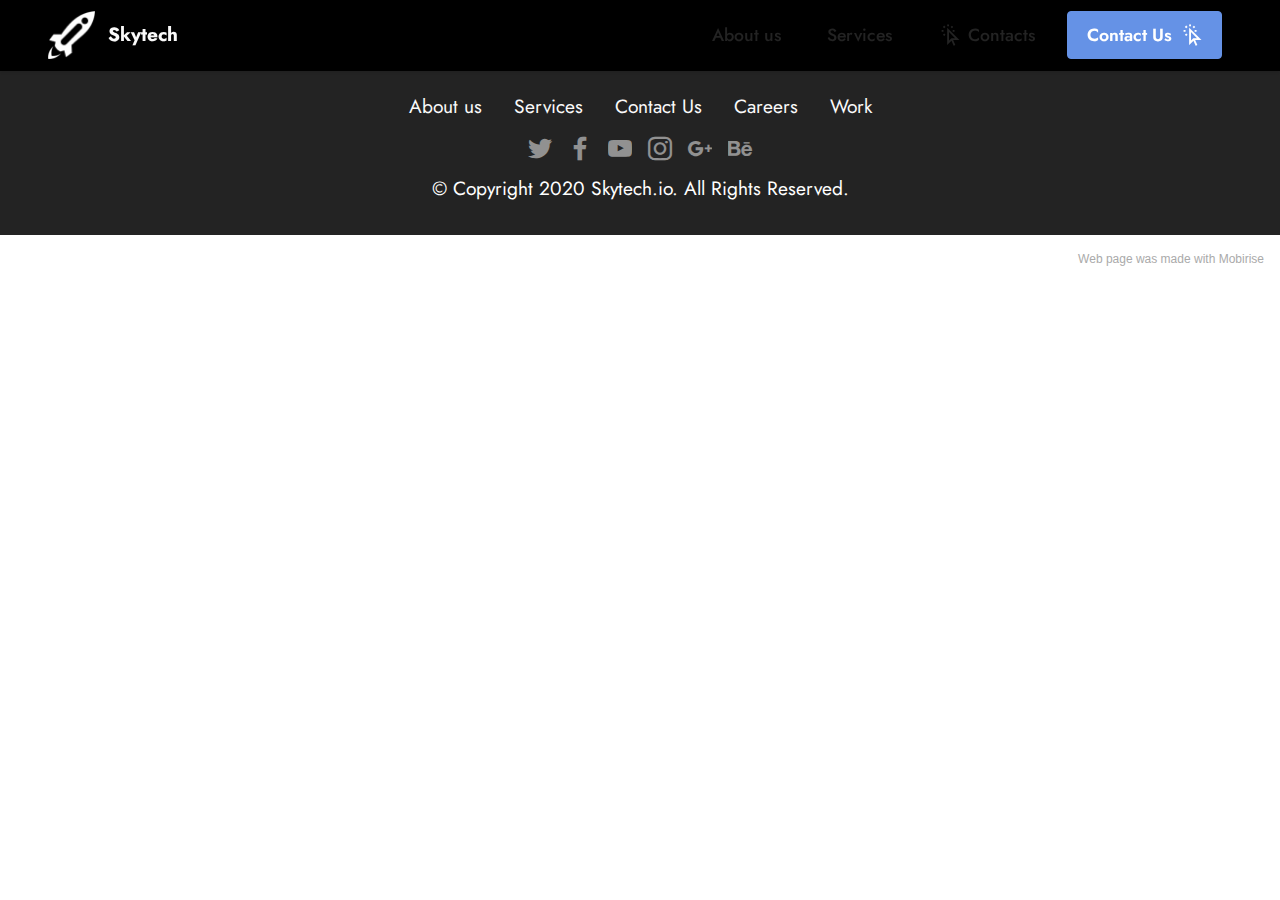
==== page1.html @ f27e1afa "Covid" ====
<!DOCTYPE html>
<html  >
<head>
  <!-- Site made with Mobirise Website Builder v5.2.0, https://mobirise.com -->
  <meta charset="UTF-8">
  <meta http-equiv="X-UA-Compatible" content="IE=edge">
  <meta name="generator" content="Mobirise v5.2.0, mobirise.com">
  <meta name="viewport" content="width=device-width, initial-scale=1, minimum-scale=1">
  <link rel="shortcut icon" href="assets/images/skytechrocket-96x98.png" type="image/x-icon">
  <meta name="description" content="">
  
  
  <title>Page 1</title>
  <link rel="stylesheet" href="assets/web/assets/mobirise-icons2/mobirise2.css">
  <link rel="stylesheet" href="assets/tether/tether.min.css">
  <link rel="stylesheet" href="assets/bootstrap/css/bootstrap.min.css">
  <link rel="stylesheet" href="assets/bootstrap/css/bootstrap-grid.min.css">
  <link rel="stylesheet" href="assets/bootstrap/css/bootstrap-reboot.min.css">
  <link rel="stylesheet" href="assets/dropdown/css/style.css">
  <link rel="stylesheet" href="assets/socicon/css/styles.css">
  <link rel="stylesheet" href="assets/theme/css/style.css">
  <link rel="preload" as="style" href="assets/mobirise/css/mbr-additional.css"><link rel="stylesheet" href="assets/mobirise/css/mbr-additional.css" type="text/css">
  
  
  
  
</head>
<body>
  
  <section class="menu menu1 cid-shnrSALp0P" once="menu" id="menu1-4">
    

    <nav class="navbar navbar-dropdown navbar-fixed-top navbar-expand-lg">
        <div class="container-fluid">
            <div class="navbar-brand">
                <span class="navbar-logo">
                    <a href="http://skytech.io">
                        <img src="assets/images/skytechrocket-96x98.png" alt="Skytech" style="height: 3rem;">
                    </a>
                </span>
                <span class="navbar-caption-wrap"><a class="navbar-caption text-white text-primary display-7" href="http://skytech.io">Skytech</a></span>
            </div>
            <button class="navbar-toggler" type="button" data-toggle="collapse" data-target="#navbarSupportedContent" aria-controls="navbarNavAltMarkup" aria-expanded="false" aria-label="Toggle navigation">
                <div class="hamburger">
                    <span></span>
                    <span></span>
                    <span></span>
                    <span></span>
                </div>
            </button>
            <div class="collapse navbar-collapse" id="navbarSupportedContent">
                <ul class="navbar-nav nav-dropdown" data-app-modern-menu="true"><li class="nav-item"><a class="nav-link link text-black display-4" href="https://mobiri.se">
                            About us</a></li>
                    <li class="nav-item"><a class="nav-link link text-black display-4" href="https://mobiri.se">
                            Services</a></li>
                    <li class="nav-item"><a class="nav-link link text-black display-4" href="https://mobiri.se"><span class="mobi-mbri mobi-mbri-cursor-click mbr-iconfont mbr-iconfont-btn"></span>Contacts</a>
                    </li></ul>
                
                <div class="navbar-buttons mbr-section-btn"><a class="btn btn-primary display-4" href="http://skytech.io"><span class="mobi-mbri mobi-mbri-cursor-click mbr-iconfont mbr-iconfont-btn"></span>
                        Contact Us</a></div>
            </div>
        </div>
    </nav>
</section>

<section class="footer3 cid-shns2hWuZI" once="footers" id="footer3-5">

    

    

    <div class="container">
        <div class="media-container-row align-center mbr-white">
            <div class="row row-links">
                <ul class="foot-menu">
                    
                    
                    
                    
                    
                <li class="foot-menu-item mbr-fonts-style display-7">
                        <a class="text-white" href="#" target="_blank">About us</a>
                    </li><li class="foot-menu-item mbr-fonts-style display-7">
                        <a class="text-white" href="#" target="_blank">Services</a>
                    </li><li class="foot-menu-item mbr-fonts-style display-7">
                        <a class="text-white" href="#" target="_blank">Contact Us</a>
                    </li><li class="foot-menu-item mbr-fonts-style display-7">
                        <a class="text-white" href="#" target="_blank">Careers</a>
                    </li><li class="foot-menu-item mbr-fonts-style display-7">
                        <a class="text-white text-primary" href="http://skytech.io" target="_blank">Work</a>
                    </li></ul>
            </div>
            <div class="row social-row">
                <div class="social-list align-right pb-2">
                    
                    
                    
                    
                    
                    
                <div class="soc-item">
                        <a href="https://twitter.com/mobirise" target="_blank">
                            <span class="socicon-twitter socicon mbr-iconfont mbr-iconfont-social"></span>
                        </a>
                    </div><div class="soc-item">
                        <a href="https://www.facebook.com/pages/Mobirise/1616226671953247" target="_blank">
                            <span class="socicon-facebook socicon mbr-iconfont mbr-iconfont-social"></span>
                        </a>
                    </div><div class="soc-item">
                        <a href="https://www.youtube.com/c/mobirise" target="_blank">
                            <span class="socicon-youtube socicon mbr-iconfont mbr-iconfont-social"></span>
                        </a>
                    </div><div class="soc-item">
                        <a href="https://instagram.com/mobirise" target="_blank">
                            <span class="socicon-instagram socicon mbr-iconfont mbr-iconfont-social"></span>
                        </a>
                    </div><div class="soc-item">
                        <a href="https://plus.google.com/u/0/+Mobirise" target="_blank">
                            <span class="socicon-googleplus socicon mbr-iconfont mbr-iconfont-social"></span>
                        </a>
                    </div><div class="soc-item">
                        <a href="https://www.behance.net/Mobirise" target="_blank">
                            <span class="socicon-behance socicon mbr-iconfont mbr-iconfont-social"></span>
                        </a>
                    </div></div>
            </div>
            <div class="row row-copirayt">
                <p class="mbr-text mb-0 mbr-fonts-style mbr-white align-center display-7">
                    © Copyright 2020 Skytech.io. All Rights Reserved.
                </p>
            </div>
        </div>
    </div>
</section><section style="background-color: #fff; font-family: -apple-system, BlinkMacSystemFont, 'Segoe UI', 'Roboto', 'Helvetica Neue', Arial, sans-serif; color:#aaa; font-size:12px; padding: 0; align-items: center; display: flex;"><a href="https://mobirise.site/u" style="flex: 1 1; height: 3rem; padding-left: 1rem;"></a><p style="flex: 0 0 auto; margin:0; padding-right:1rem;">Web page <a href="https://mobirise.site/f" style="color:#aaa;">was made</a> with Mobirise</p></section><script src="assets/web/assets/jquery/jquery.min.js"></script>  <script src="assets/popper/popper.min.js"></script>  <script src="assets/tether/tether.min.js"></script>  <script src="assets/bootstrap/js/bootstrap.min.js"></script>  <script src="assets/smoothscroll/smooth-scroll.js"></script>  <script src="assets/dropdown/js/nav-dropdown.js"></script>  <script src="assets/dropdown/js/navbar-dropdown.js"></script>  <script src="assets/touchswipe/jquery.touch-swipe.min.js"></script>  <script src="assets/theme/js/script.js"></script>  
  
  
</body>
</html>
---- assets/web/assets/mobirise-icons2/mobirise2.css ----
@font-face {
  font-family: 'Moririse2';
  font-display: swap;
  src:  url('mobirise2.eot?f2bix4');
  src:  url('mobirise2.eot?f2bix4#iefix') format('embedded-opentype'),
    url('mobirise2.ttf?f2bix4') format('truetype'),
    url('mobirise2.woff?f2bix4') format('woff'),
    url('mobirise2.svg?f2bix4#mobirise2') format('svg');
  font-weight: normal;
  font-style: normal;
}

[class^="mobi-"], [class*=" mobi-"] {
  /* use !important to prevent issues with browser extensions that change fonts */
  font-family: 'Moririse2' !important;
  speak: none;
  font-style: normal;
  font-weight: normal;
  font-variant: normal;
  text-transform: none;
  line-height: 1;

  /* Better Font Rendering =========== */
  -webkit-font-smoothing: antialiased;
  -moz-osx-font-smoothing: grayscale;
}

.mobi-mbri-add-submenu:before {
  content: "\e900";
}
.mobi-mbri-alert:before {
  content: "\e901";
}
.mobi-mbri-align-center:before {
  content: "\e902";
}
.mobi-mbri-align-justify:before {
  content: "\e903";
}
.mobi-mbri-align-left:before {
  content: "\e904";
}
.mobi-mbri-align-right:before {
  content: "\e905";
}
.mobi-mbri-android:before {
  content: "\e906";
}
.mobi-mbri-apple:before {
  content: "\e907";
}
.mobi-mbri-arrow-down:before {
  content: "\e908";
}
.mobi-mbri-arrow-next:before {
  content: "\e909";
}
.mobi-mbri-arrow-prev:before {
  content: "\e90a";
}
.mobi-mbri-arrow-up:before {
  content: "\e90b";
}
.mobi-mbri-bold:before {
  content: "\e90c";
}
.mobi-mbri-bookmark:before {
  content: "\e90d";
}
.mobi-mbri-bootstrap:before {
  content: "\e90e";
}
.mobi-mbri-briefcase:before {
  content: "\e90f";
}
.mobi-mbri-browse:before {
  content: "\e910";
}
.mobi-mbri-bulleted-list:before {
  content: "\e911";
}
.mobi-mbri-calendar:before {
  content: "\e912";
}
.mobi-mbri-camera:before {
  content: "\e913";
}
.mobi-mbri-cart-add:before {
  content: "\e914";
}
.mobi-mbri-cart-full:before {
  content: "\e915";
}
.mobi-mbri-cash:before {
  content: "\e916";
}
.mobi-mbri-change-style:before {
  content: "\e917";
}
.mobi-mbri-chat:before {
  content: "\e918";
}
.mobi-mbri-clock:before {
  content: "\e919";
}
.mobi-mbri-close:before {
  content: "\e91a";
}
.mobi-mbri-cloud:before {
  content: "\e91b";
}
.mobi-mbri-code:before {
  content: "\e91c";
}
.mobi-mbri-contact-form:before {
  content: "\e91d";
}
.mobi-mbri-credit-card:before {
  content: "\e91e";
}
.mobi-mbri-cursor-click:before {
  content: "\e91f";
}
.mobi-mbri-cust-feedback:before {
  content: "\e920";
}
.mobi-mbri-database:before {
  content: "\e921";
}
.mobi-mbri-delivery:before {
  content: "\e922";
}
.mobi-mbri-desktop:before {
  content: "\e923";
}
.mobi-mbri-devices:before {
  content: "\e924";
}
.mobi-mbri-down:before {
  content: "\e925";
}
.mobi-mbri-download-2:before {
  content: "\e926";
}
.mobi-mbri-download:before {
  content: "\e927";
}
.mobi-mbri-drag-n-drop-2:before {
  content: "\e928";
}
.mobi-mbri-drag-n-drop:before {
  content: "\e929";
}
.mobi-mbri-edit-2:before {
  content: "\e92a";
}
.mobi-mbri-edit:before {
  content: "\e92b";
}
.mobi-mbri-error:before {
  content: "\e92c";
}
.mobi-mbri-extension:before {
  content: "\e92d";
}
.mobi-mbri-features:before {
  content: "\e92e";
}
.mobi-mbri-file:before {
  content: "\e92f";
}
.mobi-mbri-flag:before {
  content: "\e930";
}
.mobi-mbri-folder:before {
  content: "\e931";
}
.mobi-mbri-gift:before {
  content: "\e932";
}
.mobi-mbri-github:before {
  content: "\e933";
}
.mobi-mbri-globe-2:before {
  content: "\e934";
}
.mobi-mbri-globe:before {
  content: "\e935";
}
.mobi-mbri-growing-chart:before {
  content: "\e936";
}
.mobi-mbri-hearth:before {
  content: "\e937";
}
.mobi-mbri-help:before {
  content: "\e938";
}
.mobi-mbri-home:before {
  content: "\e939";
}
.mobi-mbri-hot-cup:before {
  content: "\e93a";
}
.mobi-mbri-idea:before {
  content: "\e93b";
}
.mobi-mbri-image-gallery:before {
  content: "\e93c";
}
.mobi-mbri-image-slider:before {
  content: "\e93d";
}
.mobi-mbri-info:before {
  content: "\e93e";
}
.mobi-mbri-italic:before {
  content: "\e93f";
}
.mobi-mbri-key:before {
  content: "\e940";
}
.mobi-mbri-laptop:before {
  content: "\e941";
}
.mobi-mbri-layers:before {
  content: "\e942";
}
.mobi-mbri-left-right:before {
  content: "\e943";
}
.mobi-mbri-left:before {
  content: "\e944";
}
.mobi-mbri-letter:before {
  content: "\e945";
}
.mobi-mbri-like:before {
  content: "\e946";
}
.mobi-mbri-link:before {
  content: "\e947";
}
.mobi-mbri-lock:before {
  content: "\e948";
}
.mobi-mbri-login:before {
  content: "\e949";
}
.mobi-mbri-logout:before {
  content: "\e94a";
}
.mobi-mbri-magic-stick:before {
  content: "\e94b";
}
.mobi-mbri-map-pin:before {
  content: "\e94c";
}
.mobi-mbri-menu:before {
  content: "\e94d";
}
.mobi-mbri-mobile-2:before {
  content: "\e94e";
}
.mobi-mbri-mobile-horizontal:before {
  content: "\e94f";
}
.mobi-mbri-mobile:before {
  content: "\e950";
}
.mobi-mbri-mobirise:before {
  content: "\e951";
}
.mobi-mbri-more-horizontal:before {
  content: "\e952";
}
.mobi-mbri-more-vertical:before {
  content: "\e953";
}
.mobi-mbri-music:before {
  content: "\e954";
}
.mobi-mbri-new-file:before {
  content: "\e955";
}
.mobi-mbri-numbered-list:before {
  content: "\e956";
}
.mobi-mbri-opened-folder:before {
  content: "\e957";
}
.mobi-mbri-pages:before {
  content: "\e958";
}
.mobi-mbri-paper-plane:before {
  content: "\e959";
}
.mobi-mbri-paperclip:before {
  content: "\e95a";
}
.mobi-mbri-phone:before {
  content: "\e95b";
}
.mobi-mbri-photo:before {
  content: "\e95c";
}
.mobi-mbri-photos:before {
  content: "\e95d";
}
.mobi-mbri-pin:before {
  content: "\e95e";
}
.mobi-mbri-play:before {
  content: "\e95f";
}
.mobi-mbri-plus:before {
  content: "\e960";
}
.mobi-mbri-preview:before {
  content: "\e961";
}
.mobi-mbri-print:before {
  content: "\e962";
}
.mobi-mbri-protect:before {
  content: "\e963";
}
.mobi-mbri-question:before {
  content: "\e964";
}
.mobi-mbri-quote-left:before {
  content: "\e965";
}
.mobi-mbri-quote-right:before {
  content: "\e966";
}
.mobi-mbri-redo:before {
  content: "\e967";
}
.mobi-mbri-refresh:before {
  content: "\e968";
}
.mobi-mbri-responsive-2:before {
  content: "\e969";
}
.mobi-mbri-responsive:before {
  content: "\e96a";
}
.mobi-mbri-right:before {
  content: "\e96b";
}
.mobi-mbri-rocket:before {
  content: "\e96c";
}
.mobi-mbri-sad-face:before {
  content: "\e96d";
}
.mobi-mbri-sale:before {
  content: "\e96e";
}
.mobi-mbri-save:before {
  content: "\e96f";
}
.mobi-mbri-search:before {
  content: "\e970";
}
.mobi-mbri-setting-2:before {
  content: "\e971";
}
.mobi-mbri-setting-3:before {
  content: "\e972";
}
.mobi-mbri-setting:before {
  content: "\e973";
}
.mobi-mbri-share:before {
  content: "\e974";
}
.mobi-mbri-shopping-bag:before {
  content: "\e975";
}
.mobi-mbri-shopping-basket:before {
  content: "\e976";
}
.mobi-mbri-shopping-cart:before {
  content: "\e977";
}
.mobi-mbri-sites:before {
  content: "\e978";
}
.mobi-mbri-smile-face:before {
  content: "\e979";
}
.mobi-mbri-speed:before {
  content: "\e97a";
}
.mobi-mbri-star:before {
  content: "\e97b";
}
.mobi-mbri-success:before {
  content: "\e97c";
}
.mobi-mbri-sun:before {
  content: "\e97d";
}
.mobi-mbri-sun2:before {
  content: "\e97e";
}
.mobi-mbri-tablet-vertical:before {
  content: "\e97f";
}
.mobi-mbri-tablet:before {
  content: "\e980";
}
.mobi-mbri-target:before {
  content: "\e981";
}
.mobi-mbri-timer:before {
  content: "\e982";
}
.mobi-mbri-to-ftp:before {
  content: "\e983";
}
.mobi-mbri-to-local-drive:before {
  content: "\e984";
}
.mobi-mbri-touch-swipe:before {
  content: "\e985";
}
.mobi-mbri-touch:before {
  content: "\e986";
}
.mobi-mbri-trash:before {
  content: "\e987";
}
.mobi-mbri-underline:before {
  content: "\e988";
}
.mobi-mbri-undo:before {
  content: "\e989";
}
.mobi-mbri-unlink:before {
  content: "\e98a";
}
.mobi-mbri-unlock:before {
  content: "\e98b";
}
.mobi-mbri-up-down:before {
  content: "\e98c";
}
.mobi-mbri-up:before {
  content: "\e98d";
}
.mobi-mbri-update:before {
  content: "\e98e";
}
.mobi-mbri-upload-2:before {
  content: "\e98f";
}
.mobi-mbri-upload:before {
  content: "\e990";
}
.mobi-mbri-user-2:before {
  content: "\e991";
}
.mobi-mbri-user:before {
  content: "\e992";
}
.mobi-mbri-users:before {
  content: "\e993";
}
.mobi-mbri-video-play:before {
  content: "\e994";
}
.mobi-mbri-video:before {
  content: "\e995";
}
.mobi-mbri-watch:before {
  content: "\e996";
}
.mobi-mbri-website-theme-2:before {
  content: "\e997";
}
.mobi-mbri-website-theme:before {
  content: "\e998";
}
.mobi-mbri-wifi:before {
  content: "\e999";
}
.mobi-mbri-windows:before {
  content: "\e99a";
}
.mobi-mbri-zoom-in:before {
  content: "\e99b";
}
.mobi-mbri-zoom-out:before {
  content: "\e99c";
}
---- assets/dropdown/css/style.css ----
.navbar-dropdown {
  left: 0;
  padding: 0;
  position: absolute;
  right: 0;
  top: 0;
  transition: all 0.45s ease;
  z-index: 1030;
  background: #282828; }
  .navbar-dropdown .navbar-logo {
    margin-right: 0.8rem;
    transition: margin 0.3s ease-in-out;
    vertical-align: middle; }
    .navbar-dropdown .navbar-logo img {
      height: 3.125rem;
      transition: all 0.3s ease-in-out; }
    .navbar-dropdown .navbar-logo.mbr-iconfont {
      font-size: 3.125rem;
      line-height: 3.125rem; }
  .navbar-dropdown .navbar-caption {
    font-weight: 700;
    white-space: normal;
    vertical-align: -4px;
    line-height: 3.125rem !important; }
    .navbar-dropdown .navbar-caption, .navbar-dropdown .navbar-caption:hover {
      color: inherit;
      text-decoration: none; }
  .navbar-dropdown .mbr-iconfont + .navbar-caption {
    vertical-align: -1px; }
  .navbar-dropdown.navbar-fixed-top {
    position: fixed; }
  .navbar-dropdown .navbar-brand span {
    vertical-align: -4px; }
  .navbar-dropdown.bg-color.transparent {
    background: none; }
  .navbar-dropdown.navbar-short .navbar-brand {
    padding: 0.625rem 0; }
    .navbar-dropdown.navbar-short .navbar-brand span {
      vertical-align: -1px; }
  .navbar-dropdown.navbar-short .navbar-caption {
    line-height: 2.375rem !important;
    vertical-align: -2px; }
  .navbar-dropdown.navbar-short .navbar-logo {
    margin-right: 0.5rem; }
    .navbar-dropdown.navbar-short .navbar-logo img {
      height: 2.375rem; }
    .navbar-dropdown.navbar-short .navbar-logo.mbr-iconfont {
      font-size: 2.375rem;
      line-height: 2.375rem; }
  .navbar-dropdown.navbar-short .mbr-table-cell {
    height: 3.625rem; }
  .navbar-dropdown .navbar-close {
    left: 0.6875rem;
    position: fixed;
    top: 0.75rem;
    z-index: 1000; }
  .navbar-dropdown .hamburger-icon {
    content: "";
    display: inline-block;
    vertical-align: middle;
    width: 16px;
    -webkit-box-shadow: 0 -6px 0 1px #282828,0 0 0 1px #282828,0 6px 0 1px #282828;
    -moz-box-shadow: 0 -6px 0 1px #282828,0 0 0 1px #282828,0 6px 0 1px #282828;
    box-shadow: 0 -6px 0 1px #282828,0 0 0 1px #282828,0 6px 0 1px #282828; }

.dropdown-menu .dropdown-toggle[data-toggle="dropdown-submenu"]::after {
  border-bottom: 0.35em solid transparent;
  border-left: 0.35em solid;
  border-right: 0;
  border-top: 0.35em solid transparent;
  margin-left: 0.3rem; }

.dropdown-menu .dropdown-item:focus {
  outline: 0; }

.nav-dropdown {
  font-size: 0.75rem;
  font-weight: 500;
  height: auto !important; }
  .nav-dropdown .nav-btn {
    padding-left: 1rem; }
  .nav-dropdown .link {
    margin: .667em 1.667em;
    font-weight: 500;
    padding: 0;
    transition: color .2s ease-in-out; }
    .nav-dropdown .link.dropdown-toggle {
      margin-right: 2.583em; }
      .nav-dropdown .link.dropdown-toggle::after {
        margin-left: .25rem;
        border-top: 0.35em solid;
        border-right: 0.35em solid transparent;
        border-left: 0.35em solid transparent;
        border-bottom: 0; }
      .nav-dropdown .link.dropdown-toggle[aria-expanded="true"] {
        margin: 0;
        padding: 0.667em 3.263em  0.667em 1.667em; }
  .nav-dropdown .link::after,
  .nav-dropdown .dropdown-item::after {
    color: inherit; }
  .nav-dropdown .btn {
    font-size: 0.75rem;
    font-weight: 700;
    letter-spacing: 0;
    margin-bottom: 0;
    padding-left: 1.25rem;
    padding-right: 1.25rem; }
  .nav-dropdown .dropdown-menu {
    border-radius: 0;
    border: 0;
    left: 0;
    margin: 0;
    padding-bottom: 1.25rem;
    padding-top: 1.25rem;
    position: relative; }
  .nav-dropdown .dropdown-submenu {
    margin-left: 0.125rem;
    top: 0; }
  .nav-dropdown .dropdown-item {
    font-weight: 500;
    line-height: 2;
    padding: 0.3846em 4.615em 0.3846em 1.5385em;
    position: relative;
    transition: color .2s ease-in-out, background-color .2s ease-in-out; }
    .nav-dropdown .dropdown-item::after {
      margin-top: -0.3077em;
      position: absolute;
      right: 1.1538em;
      top: 50%; }
    .nav-dropdown .dropdown-item:focus, .nav-dropdown .dropdown-item:hover {
      background: none; }

@media (max-width: 767px) {
  .nav-dropdown.navbar-toggleable-sm {
    bottom: 0;
    display: none;
    left: 0;
    overflow-x: hidden;
    position: fixed;
    top: 0;
    transform: translateX(-100%);
    -ms-transform: translateX(-100%);
    -webkit-transform: translateX(-100%);
    width: 18.75rem;
    z-index: 999; } }
.nav-dropdown.navbar-toggleable-xl {
  bottom: 0;
  display: none;
  left: 0;
  overflow-x: hidden;
  position: fixed;
  top: 0;
  transform: translateX(-100%);
  -ms-transform: translateX(-100%);
  -webkit-transform: translateX(-100%);
  width: 18.75rem;
  z-index: 999; }

.nav-dropdown-sm {
  display: block !important;
  overflow-x: hidden;
  overflow: auto;
  padding-top: 3.875rem; }
  .nav-dropdown-sm::after {
    content: "";
    display: block;
    height: 3rem;
    width: 100%; }
  .nav-dropdown-sm.collapse.in ~ .navbar-close {
    display: block !important; }
  .nav-dropdown-sm.collapsing, .nav-dropdown-sm.collapse.in {
    transform: translateX(0);
    -ms-transform: translateX(0);
    -webkit-transform: translateX(0);
    transition: all 0.25s ease-out;
    -webkit-transition: all 0.25s ease-out;
    background: #282828; }
  .nav-dropdown-sm.collapsing[aria-expanded="false"] {
    transform: translateX(-100%);
    -ms-transform: translateX(-100%);
    -webkit-transform: translateX(-100%); }
  .nav-dropdown-sm .nav-item {
    display: block;
    margin-left: 0 !important;
    padding-left: 0; }
  .nav-dropdown-sm .link,
  .nav-dropdown-sm .dropdown-item {
    border-top: 1px dotted rgba(255, 255, 255, 0.1);
    font-size: 0.8125rem;
    line-height: 1.6;
    margin: 0 !important;
    padding: 0.875rem 2.4rem 0.875rem 1.5625rem !important;
    position: relative;
    white-space: normal; }
    .nav-dropdown-sm .link:focus, .nav-dropdown-sm .link:hover,
    .nav-dropdown-sm .dropdown-item:focus,
    .nav-dropdown-sm .dropdown-item:hover {
      background: rgba(0, 0, 0, 0.2) !important;
      color: #c0a375; }
  .nav-dropdown-sm .nav-btn {
    position: relative;
    padding: 1.5625rem 1.5625rem 0 1.5625rem; }
    .nav-dropdown-sm .nav-btn::before {
      border-top: 1px dotted rgba(255, 255, 255, 0.1);
      content: "";
      left: 0;
      position: absolute;
      top: 0;
      width: 100%; }
    .nav-dropdown-sm .nav-btn + .nav-btn {
      padding-top: 0.625rem; }
      .nav-dropdown-sm .nav-btn + .nav-btn::before {
        display: none; }
  .nav-dropdown-sm .btn {
    padding: 0.625rem 0; }
  .nav-dropdown-sm .dropdown-toggle[data-toggle="dropdown-submenu"]::after {
    margin-left: .25rem;
    border-top: 0.35em solid;
    border-right: 0.35em solid transparent;
    border-left: 0.35em solid transparent;
    border-bottom: 0; }
  .nav-dropdown-sm .dropdown-toggle[data-toggle="dropdown-submenu"][aria-expanded="true"]::after {
    border-top: 0;
    border-right: 0.35em solid transparent;
    border-left: 0.35em solid transparent;
    border-bottom: 0.35em solid; }
  .nav-dropdown-sm .dropdown-menu {
    margin: 0;
    padding: 0;
    position: relative;
    top: 0;
    left: 0;
    width: 100%;
    border: 0;
    float: none;
    border-radius: 0;
    background: none; }
  .nav-dropdown-sm .dropdown-submenu {
    left: 100%;
    margin-left: 0.125rem;
    margin-top: -1.25rem;
    top: 0; }

.navbar-toggleable-sm .nav-dropdown .dropdown-menu {
  position: absolute; }

.navbar-toggleable-sm .nav-dropdown .dropdown-submenu {
  left: 100%;
  margin-left: 0.125rem;
  margin-top: -1.25rem;
  top: 0; }

.navbar-toggleable-sm.opened .nav-dropdown .dropdown-menu {
  position: relative; }

.navbar-toggleable-sm.opened .nav-dropdown .dropdown-submenu {
  left: 0;
  margin-left: 00rem;
  margin-top: 0rem;
  top: 0; }

.is-builder .nav-dropdown.collapsing {
  transition: none !important; }

/*# sourceMappingURL=style.css.map */
---- assets/socicon/css/styles.css ----
@charset "UTF-8";

@font-face {
  font-family: 'Socicon';
  src:  url('../fonts/socicon.eot');
  src:  url('../fonts/socicon.eot?#iefix') format('embedded-opentype'),
    url('../fonts/socicon.woff2') format('woff2'),
    url('../fonts/socicon.ttf') format('truetype'),
    url('../fonts/socicon.woff') format('woff'),
    url('../fonts/socicon.svg#socicon') format('svg');
  font-weight: normal;
  font-style: normal;
}

[data-icon]:before {
  font-family: "socicon" !important;
  content: attr(data-icon);
  font-style: normal !important;
  font-weight: normal !important;
  font-variant: normal !important;
  text-transform: none !important;
  speak: none;
  line-height: 1;
  -webkit-font-smoothing: antialiased;
  -moz-osx-font-smoothing: grayscale;
}

[class^="socicon-"], [class*=" socicon-"] {
  /* use !important to prevent issues with browser extensions that change fonts */
  font-family: 'Socicon' !important;
  speak: none;
  font-style: normal;
  font-weight: normal;
  font-variant: normal;
  text-transform: none;
  line-height: 1;

  /* Better Font Rendering =========== */
  -webkit-font-smoothing: antialiased;
  -moz-osx-font-smoothing: grayscale;
}

.socicon-eitaa:before {
  content: "\e97c";
}
.socicon-soroush:before {
  content: "\e97d";
}
.socicon-bale:before {
  content: "\e97e";
}
.socicon-zazzle:before {
  content: "\e97b";
}
.socicon-society6:before {
  content: "\e97a";
}
.socicon-redbubble:before {
  content: "\e979";
}
.socicon-avvo:before {
  content: "\e978";
}
.socicon-stitcher:before {
  content: "\e977";
}
.socicon-googlehangouts:before {
  content: "\e974";
}
.socicon-dlive:before {
  content: "\e975";
}
.socicon-vsco:before {
  content: "\e976";
}
.socicon-flipboard:before {
  content: "\e973";
}
.socicon-ubuntu:before {
  content: "\e958";
}
.socicon-artstation:before {
  content: "\e959";
}
.socicon-invision:before {
  content: "\e95a";
}
.socicon-torial:before {
  content: "\e95b";
}
.socicon-collectorz:before {
  content: "\e95c";
}
.socicon-seenthis:before {
  content: "\e95d";
}
.socicon-googleplaymusic:before {
  content: "\e95e";
}
.socicon-debian:before {
  content: "\e95f";
}
.socicon-filmfreeway:before {
  content: "\e960";
}
.socicon-gnome:before {
  content: "\e961";
}
.socicon-itchio:before {
  content: "\e962";
}
.socicon-jamendo:before {
  content: "\e963";
}
.socicon-mix:before {
  content: "\e964";
}
.socicon-sharepoint:before {
  content: "\e965";
}
.socicon-tinder:before {
  content: "\e966";
}
.socicon-windguru:before {
  content: "\e967";
}
.socicon-cdbaby:before {
  content: "\e968";
}
.socicon-elementaryos:before {
  content: "\e969";
}
.socicon-stage32:before {
  content: "\e96a";
}
.socicon-tiktok:before {
  content: "\e96b";
}
.socicon-gitter:before {
  content: "\e96c";
}
.socicon-letterboxd:before {
  content: "\e96d";
}
.socicon-threema:before {
  content: "\e96e";
}
.socicon-splice:before {
  content: "\e96f";
}
.socicon-metapop:before {
  content: "\e970";
}
.socicon-naver:before {
  content: "\e971";
}
.socicon-remote:before {
  content: "\e972";
}
.socicon-internet:before {
  content: "\e957";
}
.socicon-moddb:before {
  content: "\e94b";
}
.socicon-indiedb:before {
  content: "\e94c";
}
.socicon-traxsource:before {
  content: "\e94d";
}
.socicon-gamefor:before {
  content: "\e94e";
}
.socicon-pixiv:before {
  content: "\e94f";
}
.socicon-myanimelist:before {
  content: "\e950";
}
.socicon-blackberry:before {
  content: "\e951";
}
.socicon-wickr:before {
  content: "\e952";
}
.socicon-spip:before {
  content: "\e953";
}
.socicon-napster:before {
  content: "\e954";
}
.socicon-beatport:before {
  content: "\e955";
}
.socicon-hackerone:before {
  content: "\e956";
}
.socicon-hackernews:before {
  content: "\e946";
}
.socicon-smashwords:before {
  content: "\e947";
}
.socicon-kobo:before {
  content: "\e948";
}
.socicon-bookbub:before {
  content: "\e949";
}
.socicon-mailru:before {
  content: "\e94a";
}
.socicon-gitlab:before {
  content: "\e945";
}
.socicon-instructables:before {
  content: "\e944";
}
.socicon-portfolio:before {
  content: "\e943";
}
.socicon-codered:before {
  content: "\e940";
}
.socicon-origin:before {
  content: "\e941";
}
.socicon-nextdoor:before {
  content: "\e942";
}
.socicon-udemy:before {
  content: "\e93f";
}
.socicon-livemaster:before {
  content: "\e93e";
}
.socicon-crunchbase:before {
  content: "\e93b";
}
.socicon-homefy:before {
  content: "\e93c";
}
.socicon-calendly:before {
  content: "\e93d";
}
.socicon-realtor:before {
  content: "\e90f";
}
.socicon-tidal:before {
  content: "\e910";
}
.socicon-qobuz:before {
  content: "\e911";
}
.socicon-natgeo:before {
  content: "\e912";
}
.socicon-mastodon:before {
  content: "\e913";
}
.socicon-unsplash:before {
  content: "\e914";
}
.socicon-homeadvisor:before {
  content: "\e915";
}
.socicon-angieslist:before {
  content: "\e916";
}
.socicon-codepen:before {
  content: "\e917";
}
.socicon-slack:before {
  content: "\e918";
}
.socicon-openaigym:before {
  content: "\e919";
}
.socicon-logmein:before {
  content: "\e91a";
}
.socicon-fiverr:before {
  content: "\e91b";
}
.socicon-gotomeeting:before {
  content: "\e91c";
}
.socicon-aliexpress:before {
  content: "\e91d";
}
.socicon-guru:before {
  content: "\e91e";
}
.socicon-appstore:before {
  content: "\e91f";
}
.socicon-homes:before {
  content: "\e920";
}
.socicon-zoom:before {
  content: "\e921";
}
.socicon-alibaba:before {
  content: "\e922";
}
.socicon-craigslist:before {
  content: "\e923";
}
.socicon-wix:before {
  content: "\e924";
}
.socicon-redfin:before {
  content: "\e925";
}
.socicon-googlecalendar:before {
  content: "\e926";
}
.socicon-shopify:before {
  content: "\e927";
}
.socicon-freelancer:before {
  content: "\e928";
}
.socicon-seedrs:before {
  content: "\e929";
}
.socicon-bing:before {
  content: "\e92a";
}
.socicon-doodle:before {
  content: "\e92b";
}
.socicon-bonanza:before {
  content: "\e92c";
}
.socicon-squarespace:before {
  content: "\e92d";
}
.socicon-toptal:before {
  content: "\e92e";
}
.socicon-gust:before {
  content: "\e92f";
}
.socicon-ask:before {
  content: "\e930";
}
.socicon-trulia:before {
  content: "\e931";
}
.socicon-loomly:before {
  content: "\e932";
}
.socicon-ghost:before {
  content: "\e933";
}
.socicon-upwork:before {
  content: "\e934";
}
.socicon-fundable:before {
  content: "\e935";
}
.socicon-booking:before {
  content: "\e936";
}
.socicon-googlemaps:before {
  content: "\e937";
}
.socicon-zillow:before {
  content: "\e938";
}
.socicon-niconico:before {
  content: "\e939";
}
.socicon-toneden:before {
  content: "\e93a";
}
.socicon-augment:before {
  content: "\e908";
}
.socicon-bitbucket:before {
  content: "\e909";
}
.socicon-fyuse:before {
  content: "\e90a";
}
.socicon-yt-gaming:before {
  content: "\e90b";
}
.socicon-sketchfab:before {
  content: "\e90c";
}
.socicon-mobcrush:before {
  content: "\e90d";
}
.socicon-microsoft:before {
  content: "\e90e";
}
.socicon-pandora:before {
  content: "\e907";
}
.socicon-messenger:before {
  content: "\e906";
}
.socicon-gamewisp:before {
  content: "\e905";
}
.socicon-bloglovin:before {
  content: "\e904";
}
.socicon-tunein:before {
  content: "\e903";
}
.socicon-gamejolt:before {
  content: "\e901";
}
.socicon-trello:before {
  content: "\e902";
}
.socicon-spreadshirt:before {
  content: "\e900";
}
.socicon-500px:before {
  content: "\e000";
}
.socicon-8tracks:before {
  content: "\e001";
}
.socicon-airbnb:before {
  content: "\e002";
}
.socicon-alliance:before {
  content: "\e003";
}
.socicon-amazon:before {
  content: "\e004";
}
.socicon-amplement:before {
  content: "\e005";
}
.socicon-android:before {
  content: "\e006";
}
.socicon-angellist:before {
  content: "\e007";
}
.socicon-apple:before {
  content: "\e008";
}
.socicon-appnet:before {
  content: "\e009";
}
.socicon-baidu:before {
  content: "\e00a";
}
.socicon-bandcamp:before {
  content: "\e00b";
}
.socicon-battlenet:before {
  content: "\e00c";
}
.socicon-mixer:before {
  content: "\e00d";
}
.socicon-bebee:before {
  content: "\e00e";
}
.socicon-bebo:before {
  content: "\e00f";
}
.socicon-behance:before {
  content: "\e010";
}
.socicon-blizzard:before {
  content: "\e011";
}
.socicon-blogger:before {
  content: "\e012";
}
.socicon-buffer:before {
  content: "\e013";
}
.socicon-chrome:before {
  content: "\e014";
}
.socicon-coderwall:before {
  content: "\e015";
}
.socicon-curse:before {
  content: "\e016";
}
.socicon-dailymotion:before {
  content: "\e017";
}
.socicon-deezer:before {
  content: "\e018";
}
.socicon-delicious:before {
  content: "\e019";
}
.socicon-deviantart:before {
  content: "\e01a";
}
.socicon-diablo:before {
  content: "\e01b";
}
.socicon-digg:before {
  content: "\e01c";
}
.socicon-discord:before {
  content: "\e01d";
}
.socicon-disqus:before {
  content: "\e01e";
}
.socicon-douban:before {
  content: "\e01f";
}
.socicon-draugiem:before {
  content: "\e020";
}
.socicon-dribbble:before {
  content: "\e021";
}
.socicon-drupal:before {
  content: "\e022";
}
.socicon-ebay:before {
  content: "\e023";
}
.socicon-ello:before {
  content: "\e024";
}
.socicon-endomodo:before {
  content: "\e025";
}
.socicon-envato:before {
  content: "\e026";
}
.socicon-etsy:before {
  content: "\e027";
}
.socicon-facebook:before {
  content: "\e028";
}
.socicon-feedburner:before {
  content: "\e029";
}
.socicon-filmweb:before {
  content: "\e02a";
}
.socicon-firefox:before {
  content: "\e02b";
}
.socicon-flattr:before {
  content: "\e02c";
}
.socicon-flickr:before {
  content: "\e02d";
}
.socicon-formulr:before {
  content: "\e02e";
}
.socicon-forrst:before {
  content: "\e02f";
}
.socicon-foursquare:before {
  content: "\e030";
}
.socicon-friendfeed:before {
  content: "\e031";
}
.socicon-github:before {
  content: "\e032";
}
.socicon-goodreads:before {
  content: "\e033";
}
.socicon-google:before {
  content: "\e034";
}
.socicon-googlescholar:before {
  content: "\e035";
}
.socicon-googlegroups:before {
  content: "\e036";
}
.socicon-googlephotos:before {
  content: "\e037";
}
.socicon-googleplus:before {
  content: "\e038";
}
.socicon-grooveshark:before {
  content: "\e039";
}
.socicon-hackerrank:before {
  content: "\e03a";
}
.socicon-hearthstone:before {
  content: "\e03b";
}
.socicon-hellocoton:before {
  content: "\e03c";
}
.socicon-heroes:before {
  content: "\e03d";
}
.socicon-smashcast:before {
  content: "\e03e";
}
.socicon-horde:before {
  content: "\e03f";
}
.socicon-houzz:before {
  content: "\e040";
}
.socicon-icq:before {
  content: "\e041";
}
.socicon-identica:before {
  content: "\e042";
}
.socicon-imdb:before {
  content: "\e043";
}
.socicon-instagram:before {
  content: "\e044";
}
.socicon-issuu:before {
  content: "\e045";
}
.socicon-istock:before {
  content: "\e046";
}
.socicon-itunes:before {
  content: "\e047";
}
.socicon-keybase:before {
  content: "\e048";
}
.socicon-lanyrd:before {
  content: "\e049";
}
.socicon-lastfm:before {
  content: "\e04a";
}
.socicon-line:before {
  content: "\e04b";
}
.socicon-linkedin:before {
  content: "\e04c";
}
.socicon-livejournal:before {
  content: "\e04d";
}
.socicon-lyft:before {
  content: "\e04e";
}
.socicon-macos:before {
  content: "\e04f";
}
.socicon-mail:before {
  content: "\e050";
}
.socicon-medium:before {
  content: "\e051";
}
.socicon-meetup:before {
  content: "\e052";
}
.socicon-mixcloud:before {
  content: "\e053";
}
.socicon-modelmayhem:before {
  content: "\e054";
}
.socicon-mumble:before {
  content: "\e055";
}
.socicon-myspace:before {
  content: "\e056";
}
.socicon-newsvine:before {
  content: "\e057";
}
.socicon-nintendo:before {
  content: "\e058";
}
.socicon-npm:before {
  content: "\e059";
}
.socicon-odnoklassniki:before {
  content: "\e05a";
}
.socicon-openid:before {
  content: "\e05b";
}
.socicon-opera:before {
  content: "\e05c";
}
.socicon-outlook:before {
  content: "\e05d";
}
.socicon-overwatch:before {
  content: "\e05e";
}
.socicon-patreon:before {
  content: "\e05f";
}
.socicon-paypal:before {
  content: "\e060";
}
.socicon-periscope:before {
  content: "\e061";
}
.socicon-persona:before {
  content: "\e062";
}
.socicon-pinterest:before {
  content: "\e063";
}
.socicon-play:before {
  content: "\e064";
}
.socicon-player:before {
  content: "\e065";
}
.socicon-playstation:before {
  content: "\e066";
}
.socicon-pocket:before {
  content: "\e067";
}
.socicon-qq:before {
  content: "\e068";
}
.socicon-quora:before {
  content: "\e069";
}
.socicon-raidcall:before {
  content: "\e06a";
}
.socicon-ravelry:before {
  content: "\e06b";
}
.socicon-reddit:before {
  content: "\e06c";
}
.socicon-renren:before {
  content: "\e06d";
}
.socicon-researchgate:before {
  content: "\e06e";
}
.socicon-residentadvisor:before {
  content: "\e06f";
}
.socicon-reverbnation:before {
  content: "\e070";
}
.socicon-rss:before {
  content: "\e071";
}
.socicon-sharethis:before {
  content: "\e072";
}
.socicon-skype:before {
  content: "\e073";
}
.socicon-slideshare:before {
  content: "\e074";
}
.socicon-smugmug:before {
  content: "\e075";
}
.socicon-snapchat:before {
  content: "\e076";
}
.socicon-songkick:before {
  content: "\e077";
}
.socicon-soundcloud:before {
  content: "\e078";
}
.socicon-spotify:before {
  content: "\e079";
}
.socicon-stackexchange:before {
  content: "\e07a";
}
.socicon-stackoverflow:before {
  content: "\e07b";
}
.socicon-starcraft:before {
  content: "\e07c";
}
.socicon-stayfriends:before {
  content: "\e07d";
}
.socicon-steam:before {
  content: "\e07e";
}
.socicon-storehouse:before {
  content: "\e07f";
}
.socicon-strava:before {
  content: "\e080";
}
.socicon-streamjar:before {
  content: "\e081";
}
.socicon-stumbleupon:before {
  content: "\e082";
}
.socicon-swarm:before {
  content: "\e083";
}
.socicon-teamspeak:before {
  content: "\e084";
}
.socicon-teamviewer:before {
  content: "\e085";
}
.socicon-technorati:before {
  content: "\e086";
}
.socicon-telegram:before {
  content: "\e087";
}
.socicon-tripadvisor:before {
  content: "\e088";
}
.socicon-tripit:before {
  content: "\e089";
}
.socicon-triplej:before {
  content: "\e08a";
}
.socicon-tumblr:before {
  content: "\e08b";
}
.socicon-twitch:before {
  content: "\e08c";
}
.socicon-twitter:before {
  content: "\e08d";
}
.socicon-uber:before {
  content: "\e08e";
}
.socicon-ventrilo:before {
  content: "\e08f";
}
.socicon-viadeo:before {
  content: "\e090";
}
.socicon-viber:before {
  content: "\e091";
}
.socicon-viewbug:before {
  content: "\e092";
}
.socicon-vimeo:before {
  content: "\e093";
}
.socicon-vine:before {
  content: "\e094";
}
.socicon-vkontakte:before {
  content: "\e095";
}
.socicon-warcraft:before {
  content: "\e096";
}
.socicon-wechat:before {
  content: "\e097";
}
.socicon-weibo:before {
  content: "\e098";
}
.socicon-whatsapp:before {
  content: "\e099";
}
.socicon-wikipedia:before {
  content: "\e09a";
}
.socicon-windows:before {
  content: "\e09b";
}
.socicon-wordpress:before {
  content: "\e09c";
}
.socicon-wykop:before {
  content: "\e09d";
}
.socicon-xbox:before {
  content: "\e09e";
}
.socicon-xing:before {
  content: "\e09f";
}
.socicon-yahoo:before {
  content: "\e0a0";
}
.socicon-yammer:before {
  content: "\e0a1";
}
.socicon-yandex:before {
  content: "\e0a2";
}
.socicon-yelp:before {
  content: "\e0a3";
}
.socicon-younow:before {
  content: "\e0a4";
}
.socicon-youtube:before {
  content: "\e0a5";
}
.socicon-zapier:before {
  content: "\e0a6";
}
.socicon-zerply:before {
  content: "\e0a7";
}
.socicon-zomato:before {
  content: "\e0a8";
}
.socicon-zynga:before {
  content: "\e0a9";
}
---- assets/theme/css/style.css ----
section {
  background-color: #ffffff;
}

body {
  font-style: normal;
  line-height: 1.5;
  font-weight: 400;
  color: #232323;
  position: relative;
}

section,
.container,
.container-fluid {
  position: relative;
  word-wrap: break-word;
}

a.mbr-iconfont:hover {
  text-decoration: none;
}

.article .lead p,
.article .lead ul,
.article .lead ol,
.article .lead pre,
.article .lead blockquote {
  margin-bottom: 0;
}

a {
  font-style: normal;
  font-weight: 400;
  cursor: pointer;
}

a, a:hover {
  text-decoration: none;
}

.mbr-section-title {
  font-style: normal;
  line-height: 1.3;
}

.mbr-section-subtitle {
  line-height: 1.3;
}

.mbr-text {
  font-style: normal;
  line-height: 1.7;
}

h1,
h2,
h3,
h4,
h5,
h6,
.display-1,
.display-2,
.display-4,
.display-5,
.display-7,
span,
p,
a {
  line-height: 1;
  word-break: break-word;
  word-wrap: break-word;
  font-weight: 400;
}

b,
strong {
  font-weight: bold;
}

input:-webkit-autofill, input:-webkit-autofill:hover, input:-webkit-autofill:focus, input:-webkit-autofill:active {
  -webkit-transition-delay: 9999s;
          transition-delay: 9999s;
  -webkit-transition-property: background-color, color;
  transition-property: background-color, color;
}

textarea[type="hidden"] {
  display: none;
}

section {
  background-position: 50% 50%;
  background-repeat: no-repeat;
  background-size: cover;
}

section .mbr-background-video,
section .mbr-background-video-preview {
  position: absolute;
  bottom: 0;
  left: 0;
  right: 0;
  top: 0;
}

.hidden {
  visibility: hidden;
}

.mbr-z-index20 {
  z-index: 20;
}

/*! Base colors */
.mbr-white {
  color: #ffffff;
}

.mbr-black {
  color: #111111;
}

.mbr-bg-white {
  background-color: #ffffff;
}

.mbr-bg-black {
  background-color: #000000;
}

/*! Text-aligns */
.align-left {
  text-align: left;
}

.align-center {
  text-align: center;
}

.align-right {
  text-align: right;
}

/*! Font-weight  */
.mbr-light {
  font-weight: 300;
}

.mbr-regular {
  font-weight: 400;
}

.mbr-semibold {
  font-weight: 500;
}

.mbr-bold {
  font-weight: 700;
}

/*! Media  */
.media-content {
  -ms-flex-preferred-size: 100%;
      flex-basis: 100%;
}

.media-container-row {
  display: -webkit-box;
  display: -ms-flexbox;
  display: flex;
  -webkit-box-orient: horizontal;
  -webkit-box-direction: normal;
      -ms-flex-direction: row;
          flex-direction: row;
  -ms-flex-wrap: wrap;
      flex-wrap: wrap;
  -webkit-box-pack: center;
      -ms-flex-pack: center;
          justify-content: center;
  -ms-flex-line-pack: center;
      align-content: center;
  -webkit-box-align: start;
      -ms-flex-align: start;
          align-items: start;
}

.media-container-row .media-size-item {
  width: 400px;
}

.media-container-column {
  display: -webkit-box;
  display: -ms-flexbox;
  display: flex;
  -webkit-box-orient: vertical;
  -webkit-box-direction: normal;
      -ms-flex-direction: column;
          flex-direction: column;
  -ms-flex-wrap: wrap;
      flex-wrap: wrap;
  -webkit-box-pack: center;
      -ms-flex-pack: center;
          justify-content: center;
  -ms-flex-line-pack: center;
      align-content: center;
  -webkit-box-align: stretch;
      -ms-flex-align: stretch;
          align-items: stretch;
}

.media-container-column > * {
  width: 100%;
}

@media (min-width: 992px) {
  .media-container-row {
    -ms-flex-wrap: nowrap;
        flex-wrap: nowrap;
  }
}

figure {
  margin-bottom: 0;
  overflow: hidden;
}

figure[mbr-media-size] {
  -webkit-transition: width 0.1s;
  transition: width 0.1s;
}

img,
iframe {
  display: block;
  width: 100%;
}

.card {
  background-color: transparent;
  border: none;
}

.card-box {
  width: 100%;
}

.card-img {
  text-align: center;
  -ms-flex-negative: 0;
      flex-shrink: 0;
  -webkit-flex-shrink: 0;
}

.media {
  max-width: 100%;
  margin: 0 auto;
}

.mbr-figure {
  -ms-flex-item-align: center;
      -ms-grid-row-align: center;
      align-self: center;
}

.media-container > div {
  max-width: 100%;
}

.mbr-figure img,
.card-img img {
  width: 100%;
}

@media (max-width: 991px) {
  .media-size-item {
    width: auto !important;
  }
  .media {
    width: auto;
  }
  .mbr-figure {
    width: 100% !important;
  }
}

/*! Buttons */
.mbr-section-btn {
  margin-left: -0.6rem;
  margin-right: -0.6rem;
  font-size: 0;
}

.btn {
  font-weight: 600;
  border-width: 1px;
  font-style: normal;
  margin: 0.6rem 0.6rem;
  white-space: normal;
  -webkit-transition: all 0.2s ease-in-out;
  transition: all 0.2s ease-in-out;
  display: -webkit-inline-box;
  display: -ms-inline-flexbox;
  display: inline-flex;
  -webkit-box-align: center;
      -ms-flex-align: center;
          align-items: center;
  -webkit-box-pack: center;
      -ms-flex-pack: center;
          justify-content: center;
  word-break: break-word;
}

.btn-sm {
  font-weight: 600;
  letter-spacing: 0px;
  -webkit-transition: all 0.3s ease-in-out;
  transition: all 0.3s ease-in-out;
}

.btn-md {
  font-weight: 600;
  letter-spacing: 0px;
  -webkit-transition: all 0.3s ease-in-out;
  transition: all 0.3s ease-in-out;
}

.btn-lg {
  font-weight: 600;
  letter-spacing: 0px;
  -webkit-transition: all 0.3s ease-in-out;
  transition: all 0.3s ease-in-out;
}

.btn-form {
  margin: 0;
}

.btn-form:hover {
  cursor: pointer;
}

nav .mbr-section-btn {
  margin-left: 0rem;
  margin-right: 0rem;
}

/*! Btn icon margin */
.btn .mbr-iconfont,
.btn.btn-sm .mbr-iconfont {
  -webkit-box-ordinal-group: 2;
      -ms-flex-order: 1;
          order: 1;
  cursor: pointer;
  margin-left: 0.5rem;
  vertical-align: sub;
}

.btn.btn-md .mbr-iconfont,
.btn.btn-md .mbr-iconfont {
  margin-left: 0.8rem;
}

.mbr-regular {
  font-weight: 400;
}

.mbr-semibold {
  font-weight: 500;
}

.mbr-bold {
  font-weight: 700;
}

[type="submit"] {
  -webkit-appearance: none;
}

/*! Full-screen */
.mbr-fullscreen .mbr-overlay {
  min-height: 100vh;
}

.mbr-fullscreen {
  display: -webkit-box;
  display: -ms-flexbox;
  display: flex;
  display: -moz-flex;
  display: -ms-flex;
  display: -o-flex;
  -webkit-box-align: center;
      -ms-flex-align: center;
          align-items: center;
  min-height: 100vh;
  padding-top: 3rem;
  padding-bottom: 3rem;
}

/*! Map */
.map {
  height: 25rem;
  position: relative;
}

.map iframe {
  width: 100%;
  height: 100%;
}

/*! Scroll to top arrow */
.mbr-arrow-up {
  bottom: 25px;
  right: 90px;
  position: fixed;
  text-align: right;
  z-index: 5000;
  color: #ffffff;
  font-size: 22px;
}

.mbr-arrow-up a {
  background: rgba(0, 0, 0, 0.2);
  border-radius: 50%;
  color: #fff;
  display: inline-block;
  height: 60px;
  width: 60px;
  border: 2px solid #fff;
  outline-style: none !important;
  position: relative;
  text-decoration: none;
  -webkit-transition: all 0.3s ease-in-out;
  transition: all 0.3s ease-in-out;
  cursor: pointer;
  text-align: center;
}

.mbr-arrow-up a:hover {
  background-color: rgba(0, 0, 0, 0.4);
}

.mbr-arrow-up a i {
  line-height: 60px;
}

.mbr-arrow-up-icon {
  display: block;
  color: #fff;
}

.mbr-arrow-up-icon::before {
  content: "\203a";
  display: inline-block;
  font-family: serif;
  font-size: 22px;
  line-height: 1;
  font-style: normal;
  position: relative;
  top: 6px;
  left: -4px;
  -webkit-transform: rotate(-90deg);
          transform: rotate(-90deg);
}

/*! Arrow Down */
.mbr-arrow {
  position: absolute;
  bottom: 45px;
  left: 50%;
  width: 60px;
  height: 60px;
  cursor: pointer;
  background-color: rgba(80, 80, 80, 0.5);
  border-radius: 50%;
  -webkit-transform: translateX(-50%);
          transform: translateX(-50%);
}

@media (max-width: 767px) {
  .mbr-arrow {
    display: none;
  }
}

.mbr-arrow > a {
  display: inline-block;
  text-decoration: none;
  outline-style: none;
  -webkit-animation: arrowdown 1.7s ease-in-out infinite;
          animation: arrowdown 1.7s ease-in-out infinite;
  color: #ffffff;
}

.mbr-arrow > a > i {
  position: absolute;
  top: -2px;
  left: 15px;
  font-size: 2rem;
}

#scrollToTop a i::before {
  content: "";
  position: absolute;
  display: block;
  border-bottom: 2.5px solid #fff;
  border-left: 2.5px solid #fff;
  width: 27.8%;
  height: 27.8%;
  left: 50%;
  top: 50%;
  -webkit-transform: rotate(135deg);
  transform: translateY(-30%) translateX(-50%) rotate(135deg);
}

@keyframes arrowdown {
  0% {
    -webkit-transform: translateY(0px);
            transform: translateY(0px);
  }
  50% {
    -webkit-transform: translateY(-5px);
            transform: translateY(-5px);
  }
  100% {
    -webkit-transform: translateY(0px);
            transform: translateY(0px);
  }
}

@-webkit-keyframes arrowdown {
  0% {
    -webkit-transform: translateY(0px);
            transform: translateY(0px);
  }
  50% {
    -webkit-transform: translateY(-5px);
            transform: translateY(-5px);
  }
  100% {
    -webkit-transform: translateY(0px);
            transform: translateY(0px);
  }
}

@media (max-width: 500px) {
  .mbr-arrow-up {
    left: 50%;
    right: auto;
  }
}

/*Gradients animation*/
@keyframes gradient-animation {
  from {
    background-position: 0% 100%;
    -webkit-animation-timing-function: ease-in-out;
            animation-timing-function: ease-in-out;
  }
  to {
    background-position: 100% 0%;
    -webkit-animation-timing-function: ease-in-out;
            animation-timing-function: ease-in-out;
  }
}

@-webkit-keyframes gradient-animation {
  from {
    background-position: 0% 100%;
    -webkit-animation-timing-function: ease-in-out;
            animation-timing-function: ease-in-out;
  }
  to {
    background-position: 100% 0%;
    -webkit-animation-timing-function: ease-in-out;
            animation-timing-function: ease-in-out;
  }
}

.bg-gradient {
  background-size: 200% 200%;
  animation: gradient-animation 5s infinite alternate;
  -webkit-animation: gradient-animation 5s infinite alternate;
}

.menu .navbar-brand {
  display: -webkit-flex;
}

.menu .navbar-brand span {
  display: -webkit-box;
  display: -ms-flexbox;
  display: flex;
  display: -webkit-flex;
}

.menu .navbar-brand .navbar-caption-wrap {
  display: -webkit-flex;
}

.menu .navbar-brand .navbar-logo img {
  display: -webkit-flex;
}

@media (min-width: 768px) and (max-width: 991px) {
  .menu .navbar-toggleable-sm .navbar-nav {
    display: -webkit-box;
    display: -ms-flexbox;
  }
}

@media (max-width: 991px) {
  .menu .navbar-collapse {
    max-height: 93.5vh;
  }
  .menu .navbar-collapse.show {
    overflow: auto;
  }
}

@media (min-width: 992px) {
  .menu .navbar-nav.nav-dropdown {
    display: -webkit-flex;
  }
  .menu .navbar-toggleable-sm .navbar-collapse {
    display: -webkit-flex !important;
  }
  .menu .collapsed .navbar-collapse {
    max-height: 93.5vh;
  }
  .menu .collapsed .navbar-collapse.show {
    overflow: auto;
  }
}

@media (max-width: 767px) {
  .menu .navbar-collapse {
    max-height: 80vh;
  }
}

.nav-link .mbr-iconfont {
  margin-right: .5rem;
}

.navbar {
  display: -webkit-flex;
  -webkit-flex-wrap: wrap;
  -webkit-align-items: center;
  -webkit-justify-content: space-between;
}

.navbar-collapse {
  -webkit-flex-basis: 100%;
  -webkit-flex-grow: 1;
  -webkit-align-items: center;
}

.nav-dropdown .link {
  padding: 0.667em 1.667em !important;
  margin: 0 !important;
}

.nav {
  display: -webkit-flex;
  -webkit-flex-wrap: wrap;
}

.row {
  display: -webkit-flex;
  -webkit-flex-wrap: wrap;
}

.justify-content-center {
  -webkit-justify-content: center;
}

.form-inline {
  display: -webkit-flex;
}

.card-wrapper {
  -webkit-flex: 1;
}

.carousel-control {
  z-index: 10;
  display: -webkit-flex;
}

.carousel-controls {
  display: -webkit-flex;
}

.media {
  display: -webkit-flex;
}

.form-group:focus {
  outline: none;
}

.jq-selectbox__select {
  padding: 7px 0;
  position: relative;
}

.jq-selectbox__dropdown {
  overflow: hidden;
  border-radius: 10px;
  position: absolute;
  top: 100%;
  left: 0 !important;
  width: 100% !important;
}

.jq-selectbox__trigger-arrow {
  right: 0;
  -webkit-transform: translateY(-50%);
          transform: translateY(-50%);
}

.jq-selectbox li {
  padding: 1.07em 0.5em;
}

input[type="range"] {
  padding-left: 0 !important;
  padding-right: 0 !important;
}

.modal-dialog,
.modal-content {
  height: 100%;
}

.modal-dialog .carousel-inner {
  height: calc(100vh - 1.75rem);
}

@media (max-width: 575px) {
  .modal-dialog .carousel-inner {
    height: calc(100vh - 1rem);
  }
}

.carousel-item {
  text-align: center;
}

.carousel-item img {
  margin: auto;
}

.navbar-toggler {
  -webkit-align-self: flex-start;
  -ms-flex-item-align: start;
  align-self: flex-start;
  padding: 0.25rem 0.75rem;
  font-size: 1.25rem;
  line-height: 1;
  background: transparent;
  border: 1px solid transparent;
  border-radius: 0.25rem;
}

.navbar-toggler:focus,
.navbar-toggler:hover {
  text-decoration: none;
}

.navbar-toggler-icon {
  display: inline-block;
  width: 1.5em;
  height: 1.5em;
  vertical-align: middle;
  content: "";
  background: no-repeat center center;
  background-size: 100% 100%;
}

.navbar-toggler-left {
  position: absolute;
  left: 1rem;
}

.navbar-toggler-right {
  position: absolute;
  right: 1rem;
}

.card-img {
  width: auto;
}

.menu .navbar.collapsed:not(.beta-menu) {
  -webkit-box-orient: vertical;
  -webkit-box-direction: normal;
      -ms-flex-direction: column;
          flex-direction: column;
}

.carousel-item.active,
.carousel-item-next,
.carousel-item-prev {
  display: -webkit-box;
  display: -ms-flexbox;
  display: flex;
}

.note-air-layout .dropup .dropdown-menu,
.note-air-layout .navbar-fixed-bottom .dropdown .dropdown-menu {
  bottom: initial !important;
}

html,
body {
  height: auto;
  min-height: 100vh;
}

.dropup .dropdown-toggle::after {
  display: none;
}

.form-asterisk {
  font-family: initial;
  position: absolute;
  top: -2px;
  font-weight: normal;
}

.form-control-label {
  position: relative;
  cursor: pointer;
  margin-bottom: 0.357em;
  padding: 0;
}

.alert {
  color: #ffffff;
  border-radius: 0;
  border: 0;
  font-size: 1.1rem;
  line-height: 1.5;
  margin-bottom: 1.875rem;
  padding: 1.25rem;
  position: relative;
  text-align: center;
}

.alert.alert-form::after {
  background-color: inherit;
  bottom: -7px;
  content: "";
  display: block;
  height: 14px;
  left: 50%;
  margin-left: -7px;
  position: absolute;
  -webkit-transform: rotate(45deg);
          transform: rotate(45deg);
  width: 14px;
}

.form-control {
  background-color: #ffffff;
  background-clip: border-box;
  color: #232323;
  line-height: 1rem !important;
  height: auto;
  padding: 0.6rem 1.2rem;
  -webkit-transition: border-color 0.25s ease 0s;
  transition: border-color 0.25s ease 0s;
  border: 1px solid transparent !important;
  border-radius: 4px;
  -webkit-box-shadow: rgba(0, 0, 0, 0.07) 0px 1px 1px 0px, rgba(0, 0, 0, 0.07) 0px 1px 3px 0px, rgba(0, 0, 0, 0.03) 0px 0px 0px 1px;
          box-shadow: rgba(0, 0, 0, 0.07) 0px 1px 1px 0px, rgba(0, 0, 0, 0.07) 0px 1px 3px 0px, rgba(0, 0, 0, 0.03) 0px 0px 0px 1px;
}

.form-active .form-control:invalid {
  border-color: red;
}

form .row {
  margin-left: -0.6rem;
  margin-right: -0.6rem;
}

form .row [class*="col"] {
  padding-left: 0.6rem;
  padding-right: 0.6rem;
}

form .mbr-section-btn {
  margin: 0;
  padding-left: 0.6rem;
  padding-right: 0.6rem;
}

form .btn {
  display: -webkit-box;
  display: -ms-flexbox;
  display: flex;
  padding: 0.6rem 1.2rem;
  margin: 0;
}

form .form-check-input {
  margin-top: .5;
}

textarea.form-control {
  line-height: 1.5rem !important;
}

.form-group {
  margin-bottom: 1.2rem;
}

.form-control,
form .btn {
  min-height: 48px;
}

.gdpr-block label span.textGDPR input[name='gdpr'] {
  top: 7px;
}

.form-control:focus {
  -webkit-box-shadow: none;
          box-shadow: none;
}

:focus {
  outline: none;
}

.mbr-overlay {
  background-color: #000;
  bottom: 0;
  left: 0;
  opacity: 0.5;
  position: absolute;
  right: 0;
  top: 0;
  z-index: 0;
  pointer-events: none;
}

blockquote {
  font-style: italic;
  padding: 3rem;
  font-size: 1.09rem;
  position: relative;
  border-left: 3px solid;
}

ul,
ol,
pre,
blockquote {
  margin-bottom: 2.3125rem;
}

.mt-4 {
  margin-top: 2rem !important;
}

.mb-4 {
  margin-bottom: 2rem !important;
}

@media (min-width: 992px) {
  .container {
    padding-left: 16px;
    padding-right: 16px;
  }
  .row {
    margin-left: -16px;
    margin-right: -16px;
  }
  .row > [class*="col"] {
    padding-left: 16px;
    padding-right: 16px;
  }
}

@media (min-width: 768px) {
  .container-fluid {
    padding-left: 32px;
    padding-right: 32px;
  }
}

@media (min-width: 768px) and (max-width: 991px) {
  .mbr-container {
    padding-left: 32px;
    padding-right: 32px;
  }
}

@media (max-width: 767px) {
  .mbr-container {
    padding-left: 16px;
    padding-right: 16px;
  }
}

.card-wrapper,
.item-wrapper {
  overflow: hidden;
}

.app-video-wrapper > img {
  opacity: 1;
}
/*# sourceMappingURL=style.css.map */.engine {
	position: absolute;
	text-indent: -2400px;
	text-align: center;
	padding: 0;
	top: 0;
	left: -2400px;
}
---- assets/mobirise/css/mbr-additional.css ----
@import url(https://fonts.googleapis.com/css?family=Jost:100,200,300,400,500,600,700,800,900,100i,200i,300i,400i,500i,600i,700i,800i,900i&display=swap);





body {
  font-family: Jost;
}
.display-1 {
  font-family: 'Jost', sans-serif;
  font-size: 4.6rem;
  line-height: 1.1;
}
.display-1 > .mbr-iconfont {
  font-size: 5.75rem;
}
.display-2 {
  font-family: 'Jost', sans-serif;
  font-size: 3rem;
  line-height: 1.1;
}
.display-2 > .mbr-iconfont {
  font-size: 3.75rem;
}
.display-4 {
  font-family: 'Jost', sans-serif;
  font-size: 1.1rem;
  line-height: 1.5;
}
.display-4 > .mbr-iconfont {
  font-size: 1.375rem;
}
.display-5 {
  font-family: 'Jost', sans-serif;
  font-size: 2rem;
  line-height: 1.5;
}
.display-5 > .mbr-iconfont {
  font-size: 2.5rem;
}
.display-7 {
  font-family: 'Jost', sans-serif;
  font-size: 1.2rem;
  line-height: 1.5;
}
.display-7 > .mbr-iconfont {
  font-size: 1.5rem;
}
/* ---- Fluid typography for mobile devices ---- */
/* 1.4 - font scale ratio ( bootstrap == 1.42857 ) */
/* 100vw - current viewport width */
/* (48 - 20)  48 == 48rem == 768px, 20 == 20rem == 320px(minimal supported viewport) */
/* 0.65 - min scale variable, may vary */
@media (max-width: 992px) {
  .display-1 {
    font-size: 3.68rem;
  }
}
@media (max-width: 768px) {
  .display-1 {
    font-size: 3.22rem;
    font-size: calc( 2.26rem + (4.6 - 2.26) * ((100vw - 20rem) / (48 - 20)));
    line-height: calc( 1.1 * (2.26rem + (4.6 - 2.26) * ((100vw - 20rem) / (48 - 20))));
  }
  .display-2 {
    font-size: 2.4rem;
    font-size: calc( 1.7rem + (3 - 1.7) * ((100vw - 20rem) / (48 - 20)));
    line-height: calc( 1.3 * (1.7rem + (3 - 1.7) * ((100vw - 20rem) / (48 - 20))));
  }
  .display-4 {
    font-size: 0.88rem;
    font-size: calc( 1.0350000000000001rem + (1.1 - 1.0350000000000001) * ((100vw - 20rem) / (48 - 20)));
    line-height: calc( 1.4 * (1.0350000000000001rem + (1.1 - 1.0350000000000001) * ((100vw - 20rem) / (48 - 20))));
  }
  .display-5 {
    font-size: 1.6rem;
    font-size: calc( 1.35rem + (2 - 1.35) * ((100vw - 20rem) / (48 - 20)));
    line-height: calc( 1.4 * (1.35rem + (2 - 1.35) * ((100vw - 20rem) / (48 - 20))));
  }
  .display-7 {
    font-size: 0.96rem;
    font-size: calc( 1.07rem + (1.2 - 1.07) * ((100vw - 20rem) / (48 - 20)));
    line-height: calc( 1.4 * (1.07rem + (1.2 - 1.07) * ((100vw - 20rem) / (48 - 20))));
  }
}
/* Buttons */
.btn {
  padding: 0.6rem 1.2rem;
  border-radius: 4px;
}
.btn-sm {
  padding: 0.6rem 1.2rem;
  border-radius: 4px;
}
.btn-md {
  padding: 0.6rem 1.2rem;
  border-radius: 4px;
}
.btn-lg {
  padding: 1rem 2.6rem;
  border-radius: 4px;
}
.bg-primary {
  background-color: #6592e6 !important;
}
.bg-success {
  background-color: #40b0bf !important;
}
.bg-info {
  background-color: #47b5ed !important;
}
.bg-warning {
  background-color: #ffe161 !important;
}
.bg-danger {
  background-color: #ff9966 !important;
}
.btn-primary,
.btn-primary:active {
  background-color: #6592e6 !important;
  border-color: #6592e6 !important;
  color: #ffffff !important;
  box-shadow: 0 2px 2px 0 rgba(0, 0, 0, 0.2);
}
.btn-primary:hover,
.btn-primary:focus,
.btn-primary.focus,
.btn-primary.active {
  color: #ffffff !important;
  background-color: #2260d2 !important;
  border-color: #2260d2 !important;
  box-shadow: 0 2px 5px 0 rgba(0, 0, 0, 0.2);
}
.btn-primary.disabled,
.btn-primary:disabled {
  color: #ffffff !important;
  background-color: #2260d2 !important;
  border-color: #2260d2 !important;
}
.btn-secondary,
.btn-secondary:active {
  background-color: #ff6666 !important;
  border-color: #ff6666 !important;
  color: #ffffff !important;
  box-shadow: 0 2px 2px 0 rgba(0, 0, 0, 0.2);
}
.btn-secondary:hover,
.btn-secondary:focus,
.btn-secondary.focus,
.btn-secondary.active {
  color: #ffffff !important;
  background-color: #ff0f0f !important;
  border-color: #ff0f0f !important;
  box-shadow: 0 2px 5px 0 rgba(0, 0, 0, 0.2);
}
.btn-secondary.disabled,
.btn-secondary:disabled {
  color: #ffffff !important;
  background-color: #ff0f0f !important;
  border-color: #ff0f0f !important;
}
.btn-info,
.btn-info:active {
  background-color: #47b5ed !important;
  border-color: #47b5ed !important;
  color: #ffffff !important;
  box-shadow: 0 2px 2px 0 rgba(0, 0, 0, 0.2);
}
.btn-info:hover,
.btn-info:focus,
.btn-info.focus,
.btn-info.active {
  color: #ffffff !important;
  background-color: #148cca !important;
  border-color: #148cca !important;
  box-shadow: 0 2px 5px 0 rgba(0, 0, 0, 0.2);
}
.btn-info.disabled,
.btn-info:disabled {
  color: #ffffff !important;
  background-color: #148cca !important;
  border-color: #148cca !important;
}
.btn-success,
.btn-success:active {
  background-color: #40b0bf !important;
  border-color: #40b0bf !important;
  color: #ffffff !important;
  box-shadow: 0 2px 2px 0 rgba(0, 0, 0, 0.2);
}
.btn-success:hover,
.btn-success:focus,
.btn-success.focus,
.btn-success.active {
  color: #ffffff !important;
  background-color: #2a747e !important;
  border-color: #2a747e !important;
  box-shadow: 0 2px 5px 0 rgba(0, 0, 0, 0.2);
}
.btn-success.disabled,
.btn-success:disabled {
  color: #ffffff !important;
  background-color: #2a747e !important;
  border-color: #2a747e !important;
}
.btn-warning,
.btn-warning:active {
  background-color: #ffe161 !important;
  border-color: #ffe161 !important;
  color: #614f00 !important;
  box-shadow: 0 2px 2px 0 rgba(0, 0, 0, 0.2);
}
.btn-warning:hover,
.btn-warning:focus,
.btn-warning.focus,
.btn-warning.active {
  color: #0a0800 !important;
  background-color: #ffd10a !important;
  border-color: #ffd10a !important;
  box-shadow: 0 2px 5px 0 rgba(0, 0, 0, 0.2);
}
.btn-warning.disabled,
.btn-warning:disabled {
  color: #614f00 !important;
  background-color: #ffd10a !important;
  border-color: #ffd10a !important;
}
.btn-danger,
.btn-danger:active {
  background-color: #ff9966 !important;
  border-color: #ff9966 !important;
  color: #ffffff !important;
  box-shadow: 0 2px 2px 0 rgba(0, 0, 0, 0.2);
}
.btn-danger:hover,
.btn-danger:focus,
.btn-danger.focus,
.btn-danger.active {
  color: #ffffff !important;
  background-color: #ff5f0f !important;
  border-color: #ff5f0f !important;
  box-shadow: 0 2px 5px 0 rgba(0, 0, 0, 0.2);
}
.btn-danger.disabled,
.btn-danger:disabled {
  color: #ffffff !important;
  background-color: #ff5f0f !important;
  border-color: #ff5f0f !important;
}
.btn-white,
.btn-white:active {
  background-color: #fafafa !important;
  border-color: #fafafa !important;
  color: #7a7a7a !important;
  box-shadow: 0 2px 2px 0 rgba(0, 0, 0, 0.2);
}
.btn-white:hover,
.btn-white:focus,
.btn-white.focus,
.btn-white.active {
  color: #4f4f4f !important;
  background-color: #cfcfcf !important;
  border-color: #cfcfcf !important;
  box-shadow: 0 2px 5px 0 rgba(0, 0, 0, 0.2);
}
.btn-white.disabled,
.btn-white:disabled {
  color: #7a7a7a !important;
  background-color: #cfcfcf !important;
  border-color: #cfcfcf !important;
}
.btn-black,
.btn-black:active {
  background-color: #232323 !important;
  border-color: #232323 !important;
  color: #ffffff !important;
  box-shadow: 0 2px 2px 0 rgba(0, 0, 0, 0.2);
}
.btn-black:hover,
.btn-black:focus,
.btn-black.focus,
.btn-black.active {
  color: #ffffff !important;
  background-color: #000000 !important;
  border-color: #000000 !important;
  box-shadow: 0 2px 5px 0 rgba(0, 0, 0, 0.2);
}
.btn-black.disabled,
.btn-black:disabled {
  color: #ffffff !important;
  background-color: #000000 !important;
  border-color: #000000 !important;
}
.btn-primary-outline,
.btn-primary-outline:active {
  background-color: transparent !important;
  border-color: transparent;
  color: #6592e6;
}
.btn-primary-outline:hover,
.btn-primary-outline:focus,
.btn-primary-outline.focus,
.btn-primary-outline.active {
  color: #2260d2 !important;
  background-color: transparent!important;
  border-color: transparent!important;
  box-shadow: none!important;
}
.btn-primary-outline.disabled,
.btn-primary-outline:disabled {
  color: #ffffff !important;
  background-color: #6592e6 !important;
  border-color: #6592e6 !important;
}
.btn-secondary-outline,
.btn-secondary-outline:active {
  background-color: transparent !important;
  border-color: transparent;
  color: #ff6666;
}
.btn-secondary-outline:hover,
.btn-secondary-outline:focus,
.btn-secondary-outline.focus,
.btn-secondary-outline.active {
  color: #ff0f0f !important;
  background-color: transparent!important;
  border-color: transparent!important;
  box-shadow: none!important;
}
.btn-secondary-outline.disabled,
.btn-secondary-outline:disabled {
  color: #ffffff !important;
  background-color: #ff6666 !important;
  border-color: #ff6666 !important;
}
.btn-info-outline,
.btn-info-outline:active {
  background-color: transparent !important;
  border-color: transparent;
  color: #47b5ed;
}
.btn-info-outline:hover,
.btn-info-outline:focus,
.btn-info-outline.focus,
.btn-info-outline.active {
  color: #148cca !important;
  background-color: transparent!important;
  border-color: transparent!important;
  box-shadow: none!important;
}
.btn-info-outline.disabled,
.btn-info-outline:disabled {
  color: #ffffff !important;
  background-color: #47b5ed !important;
  border-color: #47b5ed !important;
}
.btn-success-outline,
.btn-success-outline:active {
  background-color: transparent !important;
  border-color: transparent;
  color: #40b0bf;
}
.btn-success-outline:hover,
.btn-success-outline:focus,
.btn-success-outline.focus,
.btn-success-outline.active {
  color: #2a747e !important;
  background-color: transparent!important;
  border-color: transparent!important;
  box-shadow: none!important;
}
.btn-success-outline.disabled,
.btn-success-outline:disabled {
  color: #ffffff !important;
  background-color: #40b0bf !important;
  border-color: #40b0bf !important;
}
.btn-warning-outline,
.btn-warning-outline:active {
  background-color: transparent !important;
  border-color: transparent;
  color: #ffe161;
}
.btn-warning-outline:hover,
.btn-warning-outline:focus,
.btn-warning-outline.focus,
.btn-warning-outline.active {
  color: #ffd10a !important;
  background-color: transparent!important;
  border-color: transparent!important;
  box-shadow: none!important;
}
.btn-warning-outline.disabled,
.btn-warning-outline:disabled {
  color: #614f00 !important;
  background-color: #ffe161 !important;
  border-color: #ffe161 !important;
}
.btn-danger-outline,
.btn-danger-outline:active {
  background-color: transparent !important;
  border-color: transparent;
  color: #ff9966;
}
.btn-danger-outline:hover,
.btn-danger-outline:focus,
.btn-danger-outline.focus,
.btn-danger-outline.active {
  color: #ff5f0f !important;
  background-color: transparent!important;
  border-color: transparent!important;
  box-shadow: none!important;
}
.btn-danger-outline.disabled,
.btn-danger-outline:disabled {
  color: #ffffff !important;
  background-color: #ff9966 !important;
  border-color: #ff9966 !important;
}
.btn-black-outline,
.btn-black-outline:active {
  background-color: transparent !important;
  border-color: transparent;
  color: #232323;
}
.btn-black-outline:hover,
.btn-black-outline:focus,
.btn-black-outline.focus,
.btn-black-outline.active {
  color: #000000 !important;
  background-color: transparent!important;
  border-color: transparent!important;
  box-shadow: none!important;
}
.btn-black-outline.disabled,
.btn-black-outline:disabled {
  color: #ffffff !important;
  background-color: #232323 !important;
  border-color: #232323 !important;
}
.btn-white-outline,
.btn-white-outline:active {
  background-color: transparent !important;
  border-color: transparent;
  color: #fafafa;
}
.btn-white-outline:hover,
.btn-white-outline:focus,
.btn-white-outline.focus,
.btn-white-outline.active {
  color: #cfcfcf !important;
  background-color: transparent!important;
  border-color: transparent!important;
  box-shadow: none!important;
}
.btn-white-outline.disabled,
.btn-white-outline:disabled {
  color: #7a7a7a !important;
  background-color: #fafafa !important;
  border-color: #fafafa !important;
}
.text-primary {
  color: #6592e6 !important;
}
.text-secondary {
  color: #ff6666 !important;
}
.text-success {
  color: #40b0bf !important;
}
.text-info {
  color: #47b5ed !important;
}
.text-warning {
  color: #ffe161 !important;
}
.text-danger {
  color: #ff9966 !important;
}
.text-white {
  color: #fafafa !important;
}
.text-black {
  color: #232323 !important;
}
a.text-primary:hover,
a.text-primary:focus,
a.text-primary.active {
  color: #205ac5 !important;
}
a.text-secondary:hover,
a.text-secondary:focus,
a.text-secondary.active {
  color: #ff0000 !important;
}
a.text-success:hover,
a.text-success:focus,
a.text-success.active {
  color: #266a73 !important;
}
a.text-info:hover,
a.text-info:focus,
a.text-info.active {
  color: #1283bc !important;
}
a.text-warning:hover,
a.text-warning:focus,
a.text-warning.active {
  color: #facb00 !important;
}
a.text-danger:hover,
a.text-danger:focus,
a.text-danger.active {
  color: #ff5500 !important;
}
a.text-white:hover,
a.text-white:focus,
a.text-white.active {
  color: #c7c7c7 !important;
}
a.text-black:hover,
a.text-black:focus,
a.text-black.active {
  color: #000000 !important;
}
a[class*="text-"]:not(.nav-link):not(.dropdown-item):not([role]) {
  position: relative;
  background-image: transparent;
  background-size: 10000px 2px;
  background-repeat: no-repeat;
  background-position: 0px 1.2em;
  background-position: -10000px 1.2em;
}
a[class*="text-"]:not(.nav-link):not(.dropdown-item):not([role]):hover {
  transition: background-position 2s ease-in-out;
  background-image: linear-gradient(currentColor 50%, currentColor 50%);
  background-position: 0px 1.2em;
}
.nav-tabs .nav-link.active {
  color: #6592e6;
}
.nav-tabs .nav-link:not(.active) {
  color: #232323;
}
.alert-success {
  background-color: #70c770;
}
.alert-info {
  background-color: #47b5ed;
}
.alert-warning {
  background-color: #ffe161;
}
.alert-danger {
  background-color: #ff9966;
}
.mbr-gallery-filter li.active .btn {
  background-color: #6592e6;
  border-color: #6592e6;
  color: #ffffff;
}
.mbr-gallery-filter li.active .btn:focus {
  box-shadow: none;
}
a,
a:hover {
  color: #6592e6;
}
.mbr-plan-header.bg-primary .mbr-plan-subtitle,
.mbr-plan-header.bg-primary .mbr-plan-price-desc {
  color: #ffffff;
}
.mbr-plan-header.bg-success .mbr-plan-subtitle,
.mbr-plan-header.bg-success .mbr-plan-price-desc {
  color: #a0d8df;
}
.mbr-plan-header.bg-info .mbr-plan-subtitle,
.mbr-plan-header.bg-info .mbr-plan-price-desc {
  color: #ffffff;
}
.mbr-plan-header.bg-warning .mbr-plan-subtitle,
.mbr-plan-header.bg-warning .mbr-plan-price-desc {
  color: #ffffff;
}
.mbr-plan-header.bg-danger .mbr-plan-subtitle,
.mbr-plan-header.bg-danger .mbr-plan-price-desc {
  color: #ffffff;
}
/* Scroll to top button*/
.scrollToTop_wraper {
  display: none;
}
.form-control {
  font-family: 'Jost', sans-serif;
  font-size: 1.1rem;
  line-height: 1.5;
  font-weight: 400;
}
.form-control > .mbr-iconfont {
  font-size: 1.375rem;
}
.form-control:hover,
.form-control:focus {
  box-shadow: rgba(0, 0, 0, 0.07) 0px 1px 1px 0px, rgba(0, 0, 0, 0.07) 0px 1px 3px 0px, rgba(0, 0, 0, 0.03) 0px 0px 0px 1px;
  border-color: #6592e6 !important;
}
.form-control:-webkit-input-placeholder {
  font-family: 'Jost', sans-serif;
  font-size: 1.1rem;
  line-height: 1.5;
  font-weight: 400;
}
.form-control:-webkit-input-placeholder > .mbr-iconfont {
  font-size: 1.375rem;
}
blockquote {
  border-color: #6592e6;
}
/* Forms */
.jq-selectbox li:hover,
.jq-selectbox li.selected {
  background-color: #6592e6;
  color: #ffffff;
}
.jq-number__spin {
  transition: 0.25s ease;
}
.jq-number__spin:hover {
  border-color: #6592e6;
}
.jq-selectbox .jq-selectbox__trigger-arrow,
.jq-number__spin.minus:after,
.jq-number__spin.plus:after {
  transition: 0.4s;
  border-top-color: #353535;
  border-bottom-color: #353535;
}
.jq-selectbox:hover .jq-selectbox__trigger-arrow,
.jq-number__spin.minus:hover:after,
.jq-number__spin.plus:hover:after {
  border-top-color: #6592e6;
  border-bottom-color: #6592e6;
}
.xdsoft_datetimepicker .xdsoft_calendar td.xdsoft_default,
.xdsoft_datetimepicker .xdsoft_calendar td.xdsoft_current,
.xdsoft_datetimepicker .xdsoft_timepicker .xdsoft_time_box > div > div.xdsoft_current {
  color: #ffffff !important;
  background-color: #6592e6 !important;
  box-shadow: none !important;
}
.xdsoft_datetimepicker .xdsoft_calendar td:hover,
.xdsoft_datetimepicker .xdsoft_timepicker .xdsoft_time_box > div > div:hover {
  color: #000000 !important;
  background: #ff6666 !important;
  box-shadow: none !important;
}
.lazy-bg {
  background-image: none !important;
}
.lazy-placeholder:not(section),
.lazy-none {
  display: block;
  position: relative;
  padding-bottom: 56.25%;
  width: 100%;
  height: auto;
}
iframe.lazy-placeholder,
.lazy-placeholder:after {
  content: '';
  position: absolute;
  width: 200px;
  height: 200px;
  background: transparent no-repeat center;
  background-size: contain;
  top: 50%;
  left: 50%;
  transform: translateX(-50%) translateY(-50%);
  background-image: url("data:image/svg+xml;charset=UTF-8,%3csvg width='32' height='32' viewBox='0 0 64 64' xmlns='http://www.w3.org/2000/svg' stroke='%236592e6' %3e%3cg fill='none' fill-rule='evenodd'%3e%3cg transform='translate(16 16)' stroke-width='2'%3e%3ccircle stroke-opacity='.5' cx='16' cy='16' r='16'/%3e%3cpath d='M32 16c0-9.94-8.06-16-16-16'%3e%3canimateTransform attributeName='transform' type='rotate' from='0 16 16' to='360 16 16' dur='1s' repeatCount='indefinite'/%3e%3c/path%3e%3c/g%3e%3c/g%3e%3c/svg%3e");
}
section.lazy-placeholder:after {
  opacity: 0.5;
}
body {
  overflow-x: hidden;
}
a {
  transition: color 0.6s;
}
.cid-shnrSALp0P {
  z-index: 1000;
  width: 100%;
  position: relative;
  min-height: 60px;
}
.cid-shnrSALp0P nav.navbar {
  position: fixed;
}
.cid-shnrSALp0P .dropdown-item:before {
  font-family: Moririse2 !important;
  content: "\e966";
  display: inline-block;
  width: 0;
  position: absolute;
  left: 1rem;
  top: 0.5rem;
  margin-right: 0.5rem;
  line-height: 1;
  font-size: inherit;
  vertical-align: middle;
  text-align: center;
  overflow: hidden;
  transform: scale(0, 1);
  transition: all 0.25s ease-in-out;
}
.cid-shnrSALp0P .dropdown-menu {
  padding: 0;
  border-radius: 4px;
  box-shadow: 0 1px 3px 0 rgba(0, 0, 0, 0.1);
}
.cid-shnrSALp0P .dropdown-item {
  border-bottom: 1px solid #e6e6e6;
}
.cid-shnrSALp0P .dropdown-item:hover,
.cid-shnrSALp0P .dropdown-item:focus {
  background: #6592e6 !important;
  color: white !important;
}
.cid-shnrSALp0P .dropdown-item:first-child {
  border-top-left-radius: 4px;
  border-top-right-radius: 4px;
}
.cid-shnrSALp0P .dropdown-item:last-child {
  border-bottom: none;
  border-bottom-left-radius: 4px;
  border-bottom-right-radius: 4px;
}
.cid-shnrSALp0P .nav-dropdown .link {
  padding: 0 0.3em !important;
  margin: 0.667em 1em !important;
}
.cid-shnrSALp0P .nav-dropdown .link.dropdown-toggle::after {
  margin-left: 0.5rem;
  margin-top: 0.2rem;
}
.cid-shnrSALp0P .nav-link {
  position: relative;
}
.cid-shnrSALp0P .container {
  display: flex;
  margin: auto;
}
.cid-shnrSALp0P .iconfont-wrapper {
  color: #000000 !important;
  font-size: 1.5rem;
  padding-right: 0.5rem;
}
.cid-shnrSALp0P .dropdown-menu,
.cid-shnrSALp0P .navbar.opened {
  background: #000000 !important;
}
.cid-shnrSALp0P .nav-item:focus,
.cid-shnrSALp0P .nav-link:focus {
  outline: none;
}
.cid-shnrSALp0P .dropdown .dropdown-menu .dropdown-item {
  width: auto;
  transition: all 0.25s ease-in-out;
}
.cid-shnrSALp0P .dropdown .dropdown-menu .dropdown-item::after {
  right: 0.5rem;
}
.cid-shnrSALp0P .dropdown .dropdown-menu .dropdown-item .mbr-iconfont {
  margin-right: 0.5rem;
  vertical-align: sub;
}
.cid-shnrSALp0P .dropdown .dropdown-menu .dropdown-item .mbr-iconfont:before {
  display: inline-block;
  transform: scale(1, 1);
  transition: all 0.25s ease-in-out;
}
.cid-shnrSALp0P .collapsed .dropdown-menu .dropdown-item:before {
  display: none;
}
.cid-shnrSALp0P .collapsed .dropdown .dropdown-menu .dropdown-item {
  padding: 0.235em 1.5em 0.235em 1.5em !important;
  transition: none;
  margin: 0 !important;
}
.cid-shnrSALp0P .navbar {
  min-height: 70px;
  transition: all 0.3s;
  border-bottom: 1px solid transparent;
  box-shadow: 0 1px 3px 0 rgba(0, 0, 0, 0.1);
  background: #000000;
}
.cid-shnrSALp0P .navbar.opened {
  transition: all 0.3s;
}
.cid-shnrSALp0P .navbar .dropdown-item {
  padding: 0.5rem 1.8rem;
}
.cid-shnrSALp0P .navbar .navbar-logo img {
  width: auto;
}
.cid-shnrSALp0P .navbar .navbar-collapse {
  justify-content: flex-end;
  z-index: 1;
}
.cid-shnrSALp0P .navbar.collapsed {
  justify-content: center;
}
.cid-shnrSALp0P .navbar.collapsed .nav-item .nav-link::before {
  display: none;
}
.cid-shnrSALp0P .navbar.collapsed.opened .dropdown-menu {
  top: 0;
}
@media (min-width: 992px) {
  .cid-shnrSALp0P .navbar.collapsed.opened:not(.navbar-short) .navbar-collapse {
    max-height: calc(98.5vh - 3rem);
  }
}
.cid-shnrSALp0P .navbar.collapsed .dropdown-menu .dropdown-submenu {
  left: 0 !important;
}
.cid-shnrSALp0P .navbar.collapsed .dropdown-menu .dropdown-item:after {
  right: auto;
}
.cid-shnrSALp0P .navbar.collapsed .dropdown-menu .dropdown-toggle[data-toggle="dropdown-submenu"]:after {
  margin-left: 0.5rem;
  margin-top: 0.2rem;
  border-top: 0.35em solid;
  border-right: 0.35em solid transparent;
  border-left: 0.35em solid transparent;
  border-bottom: 0;
  top: 41%;
}
.cid-shnrSALp0P .navbar.collapsed ul.navbar-nav li {
  margin: auto;
}
.cid-shnrSALp0P .navbar.collapsed .dropdown-menu .dropdown-item {
  padding: 0.25rem 1.5rem;
  text-align: center;
}
.cid-shnrSALp0P .navbar.collapsed .icons-menu {
  padding-left: 0;
  padding-right: 0;
  padding-top: 0.5rem;
  padding-bottom: 0.5rem;
}
@media (max-width: 991px) {
  .cid-shnrSALp0P .navbar .nav-item .nav-link::before {
    display: none;
  }
  .cid-shnrSALp0P .navbar.opened .dropdown-menu {
    top: 0;
  }
  .cid-shnrSALp0P .navbar .dropdown-menu .dropdown-submenu {
    left: 0 !important;
  }
  .cid-shnrSALp0P .navbar .dropdown-menu .dropdown-item:after {
    right: auto;
  }
  .cid-shnrSALp0P .navbar .dropdown-menu .dropdown-toggle[data-toggle="dropdown-submenu"]:after {
    margin-left: 0.5rem;
    margin-top: 0.2rem;
    border-top: 0.35em solid;
    border-right: 0.35em solid transparent;
    border-left: 0.35em solid transparent;
    border-bottom: 0;
    top: 40%;
  }
  .cid-shnrSALp0P .navbar .navbar-logo img {
    height: 3rem !important;
  }
  .cid-shnrSALp0P .navbar ul.navbar-nav li {
    margin: auto;
  }
  .cid-shnrSALp0P .navbar .dropdown-menu .dropdown-item {
    padding: 0.25rem 1.5rem !important;
    text-align: center;
  }
  .cid-shnrSALp0P .navbar .navbar-brand {
    flex-shrink: initial;
    flex-basis: auto;
    word-break: break-word;
    padding-right: 2rem;
  }
  .cid-shnrSALp0P .navbar .navbar-toggler {
    flex-basis: auto;
  }
  .cid-shnrSALp0P .navbar .icons-menu {
    padding-left: 0;
    padding-top: 0.5rem;
    padding-bottom: 0.5rem;
  }
}
.cid-shnrSALp0P .navbar.navbar-short {
  min-height: 60px;
}
.cid-shnrSALp0P .navbar.navbar-short .navbar-logo img {
  height: 2.5rem !important;
}
.cid-shnrSALp0P .navbar.navbar-short .navbar-brand {
  min-height: 60px;
  padding: 0;
}
.cid-shnrSALp0P .navbar-brand {
  min-height: 70px;
  flex-shrink: 0;
  align-items: center;
  margin-right: 0;
  padding: 0;
  transition: all 0.3s;
  word-break: break-word;
  z-index: 1;
}
.cid-shnrSALp0P .navbar-brand .navbar-caption {
  line-height: inherit !important;
}
.cid-shnrSALp0P .navbar-brand .navbar-logo a {
  outline: none;
}
.cid-shnrSALp0P .dropdown-item.active,
.cid-shnrSALp0P .dropdown-item:active {
  background-color: transparent;
}
.cid-shnrSALp0P .navbar-expand-lg .navbar-nav .nav-link {
  padding: 0;
}
.cid-shnrSALp0P .nav-dropdown .link.dropdown-toggle {
  margin-right: 1.667em;
}
.cid-shnrSALp0P .nav-dropdown .link.dropdown-toggle[aria-expanded="true"] {
  margin-right: 0;
  padding: 0.667em 1.667em;
}
.cid-shnrSALp0P .navbar.navbar-expand-lg .dropdown .dropdown-menu {
  background: #000000;
}
.cid-shnrSALp0P .navbar.navbar-expand-lg .dropdown .dropdown-menu .dropdown-submenu {
  margin: 0;
  left: 100%;
}
.cid-shnrSALp0P .navbar .dropdown.open > .dropdown-menu {
  display: block;
}
.cid-shnrSALp0P ul.navbar-nav {
  flex-wrap: wrap;
}
.cid-shnrSALp0P .navbar-buttons {
  text-align: center;
  min-width: 170px;
}
.cid-shnrSALp0P button.navbar-toggler {
  outline: none;
  width: 31px;
  height: 20px;
  cursor: pointer;
  transition: all 0.2s;
  position: relative;
  align-self: center;
}
.cid-shnrSALp0P button.navbar-toggler .hamburger span {
  position: absolute;
  right: 0;
  width: 30px;
  height: 2px;
  border-right: 5px;
  background-color: #000000;
}
.cid-shnrSALp0P button.navbar-toggler .hamburger span:nth-child(1) {
  top: 0;
  transition: all 0.2s;
}
.cid-shnrSALp0P button.navbar-toggler .hamburger span:nth-child(2) {
  top: 8px;
  transition: all 0.15s;
}
.cid-shnrSALp0P button.navbar-toggler .hamburger span:nth-child(3) {
  top: 8px;
  transition: all 0.15s;
}
.cid-shnrSALp0P button.navbar-toggler .hamburger span:nth-child(4) {
  top: 16px;
  transition: all 0.2s;
}
.cid-shnrSALp0P nav.opened .hamburger span:nth-child(1) {
  top: 8px;
  width: 0;
  opacity: 0;
  right: 50%;
  transition: all 0.2s;
}
.cid-shnrSALp0P nav.opened .hamburger span:nth-child(2) {
  transform: rotate(45deg);
  transition: all 0.25s;
}
.cid-shnrSALp0P nav.opened .hamburger span:nth-child(3) {
  transform: rotate(-45deg);
  transition: all 0.25s;
}
.cid-shnrSALp0P nav.opened .hamburger span:nth-child(4) {
  top: 8px;
  width: 0;
  opacity: 0;
  right: 50%;
  transition: all 0.2s;
}
.cid-shnrSALp0P .navbar-dropdown {
  padding: 0 1rem;
  position: fixed;
}
.cid-shnrSALp0P a.nav-link {
  display: flex;
  align-items: center;
  justify-content: center;
}
.cid-shnrSALp0P .icons-menu {
  flex-wrap: nowrap;
  display: flex;
  justify-content: center;
  padding-left: 1rem;
  padding-right: 1rem;
  padding-top: 0.3rem;
  text-align: center;
}
@media screen and (-ms-high-contrast: active), (-ms-high-contrast: none) {
  .cid-shnrSALp0P .navbar {
    height: 70px;
  }
  .cid-shnrSALp0P .navbar.opened {
    height: auto;
  }
  .cid-shnrSALp0P .nav-item .nav-link:hover::before {
    width: 175%;
    max-width: calc(100% + 2rem);
    left: -1rem;
  }
}
.cid-shnrV8jZPx {
  background-image: url("../../../assets/images/background9.jpg");
}
.cid-sk24cv87Ag {
  padding-top: 6rem;
  padding-bottom: 6rem;
  background-color: #ffffff;
}
.cid-sk24cv87Ag .video-wrapper iframe {
  width: 100%;
}
.cid-sk24cv87Ag .mbr-section-title,
.cid-sk24cv87Ag .mbr-description {
  text-align: center;
}
@media (min-width: 992px) {
  .cid-sk24cv87Ag .text-wrapper {
    padding: 2rem;
  }
}
.cid-shnrYBAx0j {
  padding-top: 5rem;
  padding-bottom: 5rem;
  background-color: #ffffff;
}
.cid-shnrYBAx0j .number-wrap {
  color: #232323;
  text-align: center;
}
.cid-shnrYBAx0j .number {
  color: #232323;
  white-space: nowrap;
}
.cid-shnrYBAx0j .period {
  display: block;
}
.cid-shnrYBAx0j .dot {
  display: none;
}
@media (max-width: 767px) {
  .cid-shnrYBAx0j .period {
    font-size: 0.8rem;
  }
}
.cid-shnrYBAx0j .btn {
  height: 100%;
  margin: 0;
}
.cid-shnrYBAx0j .mbr-section-btn {
  margin-bottom: 1.2rem;
}
.cid-shns2hWuZI {
  padding-top: 2rem;
  padding-bottom: 2rem;
  background-color: #232323;
}
.cid-shns2hWuZI .row-links {
  width: 100%;
  justify-content: center;
}
.cid-shns2hWuZI .social-row {
  width: 100%;
  justify-content: center;
}
.cid-shns2hWuZI .media-container-row {
  flex-direction: column;
  justify-content: center;
  align-items: center;
}
.cid-shns2hWuZI .media-container-row .foot-menu {
  list-style: none;
  display: flex;
  justify-content: center;
  flex-wrap: wrap;
  padding: 0;
  margin-bottom: 0;
}
.cid-shns2hWuZI .media-container-row .foot-menu li {
  padding: 0 1rem 1rem 1rem;
}
.cid-shns2hWuZI .media-container-row .foot-menu li p {
  margin: 0;
}
.cid-shns2hWuZI .media-container-row .social-list {
  padding-left: 0;
  margin-bottom: 0;
  list-style: none;
  display: flex;
  flex-wrap: wrap;
  justify-content: flex-end;
}
.cid-shns2hWuZI .media-container-row .social-list .mbr-iconfont-social {
  font-size: 1.5rem;
  color: #ffffff;
}
.cid-shns2hWuZI .media-container-row .social-list .soc-item {
  margin: 0 .5rem;
}
.cid-shns2hWuZI .media-container-row .social-list a {
  margin: 0;
  opacity: .5;
  transition: .2s linear;
}
.cid-shns2hWuZI .media-container-row .social-list a:hover {
  opacity: 1;
}
@media (max-width: 767px) {
  .cid-shns2hWuZI .media-container-row .social-list {
    -webkit-justify-content: center;
    justify-content: center;
  }
}
.cid-shns2hWuZI .media-container-row .row-copirayt {
  word-break: break-word;
  width: 100%;
}
.cid-shns2hWuZI .media-container-row .row-copirayt p {
  width: 100%;
}
.cid-shnrSALp0P {
  z-index: 1000;
  width: 100%;
  position: relative;
  min-height: 60px;
}
.cid-shnrSALp0P nav.navbar {
  position: fixed;
}
.cid-shnrSALp0P .dropdown-item:before {
  font-family: Moririse2 !important;
  content: "\e966";
  display: inline-block;
  width: 0;
  position: absolute;
  left: 1rem;
  top: 0.5rem;
  margin-right: 0.5rem;
  line-height: 1;
  font-size: inherit;
  vertical-align: middle;
  text-align: center;
  overflow: hidden;
  transform: scale(0, 1);
  transition: all 0.25s ease-in-out;
}
.cid-shnrSALp0P .dropdown-menu {
  padding: 0;
  border-radius: 4px;
  box-shadow: 0 1px 3px 0 rgba(0, 0, 0, 0.1);
}
.cid-shnrSALp0P .dropdown-item {
  border-bottom: 1px solid #e6e6e6;
}
.cid-shnrSALp0P .dropdown-item:hover,
.cid-shnrSALp0P .dropdown-item:focus {
  background: #6592e6 !important;
  color: white !important;
}
.cid-shnrSALp0P .dropdown-item:first-child {
  border-top-left-radius: 4px;
  border-top-right-radius: 4px;
}
.cid-shnrSALp0P .dropdown-item:last-child {
  border-bottom: none;
  border-bottom-left-radius: 4px;
  border-bottom-right-radius: 4px;
}
.cid-shnrSALp0P .nav-dropdown .link {
  padding: 0 0.3em !important;
  margin: 0.667em 1em !important;
}
.cid-shnrSALp0P .nav-dropdown .link.dropdown-toggle::after {
  margin-left: 0.5rem;
  margin-top: 0.2rem;
}
.cid-shnrSALp0P .nav-link {
  position: relative;
}
.cid-shnrSALp0P .container {
  display: flex;
  margin: auto;
}
.cid-shnrSALp0P .iconfont-wrapper {
  color: #000000 !important;
  font-size: 1.5rem;
  padding-right: 0.5rem;
}
.cid-shnrSALp0P .dropdown-menu,
.cid-shnrSALp0P .navbar.opened {
  background: #000000 !important;
}
.cid-shnrSALp0P .nav-item:focus,
.cid-shnrSALp0P .nav-link:focus {
  outline: none;
}
.cid-shnrSALp0P .dropdown .dropdown-menu .dropdown-item {
  width: auto;
  transition: all 0.25s ease-in-out;
}
.cid-shnrSALp0P .dropdown .dropdown-menu .dropdown-item::after {
  right: 0.5rem;
}
.cid-shnrSALp0P .dropdown .dropdown-menu .dropdown-item .mbr-iconfont {
  margin-right: 0.5rem;
  vertical-align: sub;
}
.cid-shnrSALp0P .dropdown .dropdown-menu .dropdown-item .mbr-iconfont:before {
  display: inline-block;
  transform: scale(1, 1);
  transition: all 0.25s ease-in-out;
}
.cid-shnrSALp0P .collapsed .dropdown-menu .dropdown-item:before {
  display: none;
}
.cid-shnrSALp0P .collapsed .dropdown .dropdown-menu .dropdown-item {
  padding: 0.235em 1.5em 0.235em 1.5em !important;
  transition: none;
  margin: 0 !important;
}
.cid-shnrSALp0P .navbar {
  min-height: 70px;
  transition: all 0.3s;
  border-bottom: 1px solid transparent;
  box-shadow: 0 1px 3px 0 rgba(0, 0, 0, 0.1);
  background: #000000;
}
.cid-shnrSALp0P .navbar.opened {
  transition: all 0.3s;
}
.cid-shnrSALp0P .navbar .dropdown-item {
  padding: 0.5rem 1.8rem;
}
.cid-shnrSALp0P .navbar .navbar-logo img {
  width: auto;
}
.cid-shnrSALp0P .navbar .navbar-collapse {
  justify-content: flex-end;
  z-index: 1;
}
.cid-shnrSALp0P .navbar.collapsed {
  justify-content: center;
}
.cid-shnrSALp0P .navbar.collapsed .nav-item .nav-link::before {
  display: none;
}
.cid-shnrSALp0P .navbar.collapsed.opened .dropdown-menu {
  top: 0;
}
@media (min-width: 992px) {
  .cid-shnrSALp0P .navbar.collapsed.opened:not(.navbar-short) .navbar-collapse {
    max-height: calc(98.5vh - 3rem);
  }
}
.cid-shnrSALp0P .navbar.collapsed .dropdown-menu .dropdown-submenu {
  left: 0 !important;
}
.cid-shnrSALp0P .navbar.collapsed .dropdown-menu .dropdown-item:after {
  right: auto;
}
.cid-shnrSALp0P .navbar.collapsed .dropdown-menu .dropdown-toggle[data-toggle="dropdown-submenu"]:after {
  margin-left: 0.5rem;
  margin-top: 0.2rem;
  border-top: 0.35em solid;
  border-right: 0.35em solid transparent;
  border-left: 0.35em solid transparent;
  border-bottom: 0;
  top: 41%;
}
.cid-shnrSALp0P .navbar.collapsed ul.navbar-nav li {
  margin: auto;
}
.cid-shnrSALp0P .navbar.collapsed .dropdown-menu .dropdown-item {
  padding: 0.25rem 1.5rem;
  text-align: center;
}
.cid-shnrSALp0P .navbar.collapsed .icons-menu {
  padding-left: 0;
  padding-right: 0;
  padding-top: 0.5rem;
  padding-bottom: 0.5rem;
}
@media (max-width: 991px) {
  .cid-shnrSALp0P .navbar .nav-item .nav-link::before {
    display: none;
  }
  .cid-shnrSALp0P .navbar.opened .dropdown-menu {
    top: 0;
  }
  .cid-shnrSALp0P .navbar .dropdown-menu .dropdown-submenu {
    left: 0 !important;
  }
  .cid-shnrSALp0P .navbar .dropdown-menu .dropdown-item:after {
    right: auto;
  }
  .cid-shnrSALp0P .navbar .dropdown-menu .dropdown-toggle[data-toggle="dropdown-submenu"]:after {
    margin-left: 0.5rem;
    margin-top: 0.2rem;
    border-top: 0.35em solid;
    border-right: 0.35em solid transparent;
    border-left: 0.35em solid transparent;
    border-bottom: 0;
    top: 40%;
  }
  .cid-shnrSALp0P .navbar .navbar-logo img {
    height: 3rem !important;
  }
  .cid-shnrSALp0P .navbar ul.navbar-nav li {
    margin: auto;
  }
  .cid-shnrSALp0P .navbar .dropdown-menu .dropdown-item {
    padding: 0.25rem 1.5rem !important;
    text-align: center;
  }
  .cid-shnrSALp0P .navbar .navbar-brand {
    flex-shrink: initial;
    flex-basis: auto;
    word-break: break-word;
    padding-right: 2rem;
  }
  .cid-shnrSALp0P .navbar .navbar-toggler {
    flex-basis: auto;
  }
  .cid-shnrSALp0P .navbar .icons-menu {
    padding-left: 0;
    padding-top: 0.5rem;
    padding-bottom: 0.5rem;
  }
}
.cid-shnrSALp0P .navbar.navbar-short {
  min-height: 60px;
}
.cid-shnrSALp0P .navbar.navbar-short .navbar-logo img {
  height: 2.5rem !important;
}
.cid-shnrSALp0P .navbar.navbar-short .navbar-brand {
  min-height: 60px;
  padding: 0;
}
.cid-shnrSALp0P .navbar-brand {
  min-height: 70px;
  flex-shrink: 0;
  align-items: center;
  margin-right: 0;
  padding: 0;
  transition: all 0.3s;
  word-break: break-word;
  z-index: 1;
}
.cid-shnrSALp0P .navbar-brand .navbar-caption {
  line-height: inherit !important;
}
.cid-shnrSALp0P .navbar-brand .navbar-logo a {
  outline: none;
}
.cid-shnrSALp0P .dropdown-item.active,
.cid-shnrSALp0P .dropdown-item:active {
  background-color: transparent;
}
.cid-shnrSALp0P .navbar-expand-lg .navbar-nav .nav-link {
  padding: 0;
}
.cid-shnrSALp0P .nav-dropdown .link.dropdown-toggle {
  margin-right: 1.667em;
}
.cid-shnrSALp0P .nav-dropdown .link.dropdown-toggle[aria-expanded="true"] {
  margin-right: 0;
  padding: 0.667em 1.667em;
}
.cid-shnrSALp0P .navbar.navbar-expand-lg .dropdown .dropdown-menu {
  background: #000000;
}
.cid-shnrSALp0P .navbar.navbar-expand-lg .dropdown .dropdown-menu .dropdown-submenu {
  margin: 0;
  left: 100%;
}
.cid-shnrSALp0P .navbar .dropdown.open > .dropdown-menu {
  display: block;
}
.cid-shnrSALp0P ul.navbar-nav {
  flex-wrap: wrap;
}
.cid-shnrSALp0P .navbar-buttons {
  text-align: center;
  min-width: 170px;
}
.cid-shnrSALp0P button.navbar-toggler {
  outline: none;
  width: 31px;
  height: 20px;
  cursor: pointer;
  transition: all 0.2s;
  position: relative;
  align-self: center;
}
.cid-shnrSALp0P button.navbar-toggler .hamburger span {
  position: absolute;
  right: 0;
  width: 30px;
  height: 2px;
  border-right: 5px;
  background-color: #000000;
}
.cid-shnrSALp0P button.navbar-toggler .hamburger span:nth-child(1) {
  top: 0;
  transition: all 0.2s;
}
.cid-shnrSALp0P button.navbar-toggler .hamburger span:nth-child(2) {
  top: 8px;
  transition: all 0.15s;
}
.cid-shnrSALp0P button.navbar-toggler .hamburger span:nth-child(3) {
  top: 8px;
  transition: all 0.15s;
}
.cid-shnrSALp0P button.navbar-toggler .hamburger span:nth-child(4) {
  top: 16px;
  transition: all 0.2s;
}
.cid-shnrSALp0P nav.opened .hamburger span:nth-child(1) {
  top: 8px;
  width: 0;
  opacity: 0;
  right: 50%;
  transition: all 0.2s;
}
.cid-shnrSALp0P nav.opened .hamburger span:nth-child(2) {
  transform: rotate(45deg);
  transition: all 0.25s;
}
.cid-shnrSALp0P nav.opened .hamburger span:nth-child(3) {
  transform: rotate(-45deg);
  transition: all 0.25s;
}
.cid-shnrSALp0P nav.opened .hamburger span:nth-child(4) {
  top: 8px;
  width: 0;
  opacity: 0;
  right: 50%;
  transition: all 0.2s;
}
.cid-shnrSALp0P .navbar-dropdown {
  padding: 0 1rem;
  position: fixed;
}
.cid-shnrSALp0P a.nav-link {
  display: flex;
  align-items: center;
  justify-content: center;
}
.cid-shnrSALp0P .icons-menu {
  flex-wrap: nowrap;
  display: flex;
  justify-content: center;
  padding-left: 1rem;
  padding-right: 1rem;
  padding-top: 0.3rem;
  text-align: center;
}
@media screen and (-ms-high-contrast: active), (-ms-high-contrast: none) {
  .cid-shnrSALp0P .navbar {
    height: 70px;
  }
  .cid-shnrSALp0P .navbar.opened {
    height: auto;
  }
  .cid-shnrSALp0P .nav-item .nav-link:hover::before {
    width: 175%;
    max-width: calc(100% + 2rem);
    left: -1rem;
  }
}
.cid-shns2hWuZI {
  padding-top: 2rem;
  padding-bottom: 2rem;
  background-color: #232323;
}
.cid-shns2hWuZI .row-links {
  width: 100%;
  justify-content: center;
}
.cid-shns2hWuZI .social-row {
  width: 100%;
  justify-content: center;
}
.cid-shns2hWuZI .media-container-row {
  flex-direction: column;
  justify-content: center;
  align-items: center;
}
.cid-shns2hWuZI .media-container-row .foot-menu {
  list-style: none;
  display: flex;
  justify-content: center;
  flex-wrap: wrap;
  padding: 0;
  margin-bottom: 0;
}
.cid-shns2hWuZI .media-container-row .foot-menu li {
  padding: 0 1rem 1rem 1rem;
}
.cid-shns2hWuZI .media-container-row .foot-menu li p {
  margin: 0;
}
.cid-shns2hWuZI .media-container-row .social-list {
  padding-left: 0;
  margin-bottom: 0;
  list-style: none;
  display: flex;
  flex-wrap: wrap;
  justify-content: flex-end;
}
.cid-shns2hWuZI .media-container-row .social-list .mbr-iconfont-social {
  font-size: 1.5rem;
  color: #ffffff;
}
.cid-shns2hWuZI .media-container-row .social-list .soc-item {
  margin: 0 .5rem;
}
.cid-shns2hWuZI .media-container-row .social-list a {
  margin: 0;
  opacity: .5;
  transition: .2s linear;
}
.cid-shns2hWuZI .media-container-row .social-list a:hover {
  opacity: 1;
}
@media (max-width: 767px) {
  .cid-shns2hWuZI .media-container-row .social-list {
    -webkit-justify-content: center;
    justify-content: center;
  }
}
.cid-shns2hWuZI .media-container-row .row-copirayt {
  word-break: break-word;
  width: 100%;
}
.cid-shns2hWuZI .media-container-row .row-copirayt p {
  width: 100%;
}
---- assets/mobirise/css/mbr-additional.css ----
@import url(https://fonts.googleapis.com/css?family=Jost:100,200,300,400,500,600,700,800,900,100i,200i,300i,400i,500i,600i,700i,800i,900i&display=swap);





body {
  font-family: Jost;
}
.display-1 {
  font-family: 'Jost', sans-serif;
  font-size: 4.6rem;
  line-height: 1.1;
}
.display-1 > .mbr-iconfont {
  font-size: 5.75rem;
}
.display-2 {
  font-family: 'Jost', sans-serif;
  font-size: 3rem;
  line-height: 1.1;
}
.display-2 > .mbr-iconfont {
  font-size: 3.75rem;
}
.display-4 {
  font-family: 'Jost', sans-serif;
  font-size: 1.1rem;
  line-height: 1.5;
}
.display-4 > .mbr-iconfont {
  font-size: 1.375rem;
}
.display-5 {
  font-family: 'Jost', sans-serif;
  font-size: 2rem;
  line-height: 1.5;
}
.display-5 > .mbr-iconfont {
  font-size: 2.5rem;
}
.display-7 {
  font-family: 'Jost', sans-serif;
  font-size: 1.2rem;
  line-height: 1.5;
}
.display-7 > .mbr-iconfont {
  font-size: 1.5rem;
}
/* ---- Fluid typography for mobile devices ---- */
/* 1.4 - font scale ratio ( bootstrap == 1.42857 ) */
/* 100vw - current viewport width */
/* (48 - 20)  48 == 48rem == 768px, 20 == 20rem == 320px(minimal supported viewport) */
/* 0.65 - min scale variable, may vary */
@media (max-width: 992px) {
  .display-1 {
    font-size: 3.68rem;
  }
}
@media (max-width: 768px) {
  .display-1 {
    font-size: 3.22rem;
    font-size: calc( 2.26rem + (4.6 - 2.26) * ((100vw - 20rem) / (48 - 20)));
    line-height: calc( 1.1 * (2.26rem + (4.6 - 2.26) * ((100vw - 20rem) / (48 - 20))));
  }
  .display-2 {
    font-size: 2.4rem;
    font-size: calc( 1.7rem + (3 - 1.7) * ((100vw - 20rem) / (48 - 20)));
    line-height: calc( 1.3 * (1.7rem + (3 - 1.7) * ((100vw - 20rem) / (48 - 20))));
  }
  .display-4 {
    font-size: 0.88rem;
    font-size: calc( 1.0350000000000001rem + (1.1 - 1.0350000000000001) * ((100vw - 20rem) / (48 - 20)));
    line-height: calc( 1.4 * (1.0350000000000001rem + (1.1 - 1.0350000000000001) * ((100vw - 20rem) / (48 - 20))));
  }
  .display-5 {
    font-size: 1.6rem;
    font-size: calc( 1.35rem + (2 - 1.35) * ((100vw - 20rem) / (48 - 20)));
    line-height: calc( 1.4 * (1.35rem + (2 - 1.35) * ((100vw - 20rem) / (48 - 20))));
  }
  .display-7 {
    font-size: 0.96rem;
    font-size: calc( 1.07rem + (1.2 - 1.07) * ((100vw - 20rem) / (48 - 20)));
    line-height: calc( 1.4 * (1.07rem + (1.2 - 1.07) * ((100vw - 20rem) / (48 - 20))));
  }
}
/* Buttons */
.btn {
  padding: 0.6rem 1.2rem;
  border-radius: 4px;
}
.btn-sm {
  padding: 0.6rem 1.2rem;
  border-radius: 4px;
}
.btn-md {
  padding: 0.6rem 1.2rem;
  border-radius: 4px;
}
.btn-lg {
  padding: 1rem 2.6rem;
  border-radius: 4px;
}
.bg-primary {
  background-color: #6592e6 !important;
}
.bg-success {
  background-color: #40b0bf !important;
}
.bg-info {
  background-color: #47b5ed !important;
}
.bg-warning {
  background-color: #ffe161 !important;
}
.bg-danger {
  background-color: #ff9966 !important;
}
.btn-primary,
.btn-primary:active {
  background-color: #6592e6 !important;
  border-color: #6592e6 !important;
  color: #ffffff !important;
  box-shadow: 0 2px 2px 0 rgba(0, 0, 0, 0.2);
}
.btn-primary:hover,
.btn-primary:focus,
.btn-primary.focus,
.btn-primary.active {
  color: #ffffff !important;
  background-color: #2260d2 !important;
  border-color: #2260d2 !important;
  box-shadow: 0 2px 5px 0 rgba(0, 0, 0, 0.2);
}
.btn-primary.disabled,
.btn-primary:disabled {
  color: #ffffff !important;
  background-color: #2260d2 !important;
  border-color: #2260d2 !important;
}
.btn-secondary,
.btn-secondary:active {
  background-color: #ff6666 !important;
  border-color: #ff6666 !important;
  color: #ffffff !important;
  box-shadow: 0 2px 2px 0 rgba(0, 0, 0, 0.2);
}
.btn-secondary:hover,
.btn-secondary:focus,
.btn-secondary.focus,
.btn-secondary.active {
  color: #ffffff !important;
  background-color: #ff0f0f !important;
  border-color: #ff0f0f !important;
  box-shadow: 0 2px 5px 0 rgba(0, 0, 0, 0.2);
}
.btn-secondary.disabled,
.btn-secondary:disabled {
  color: #ffffff !important;
  background-color: #ff0f0f !important;
  border-color: #ff0f0f !important;
}
.btn-info,
.btn-info:active {
  background-color: #47b5ed !important;
  border-color: #47b5ed !important;
  color: #ffffff !important;
  box-shadow: 0 2px 2px 0 rgba(0, 0, 0, 0.2);
}
.btn-info:hover,
.btn-info:focus,
.btn-info.focus,
.btn-info.active {
  color: #ffffff !important;
  background-color: #148cca !important;
  border-color: #148cca !important;
  box-shadow: 0 2px 5px 0 rgba(0, 0, 0, 0.2);
}
.btn-info.disabled,
.btn-info:disabled {
  color: #ffffff !important;
  background-color: #148cca !important;
  border-color: #148cca !important;
}
.btn-success,
.btn-success:active {
  background-color: #40b0bf !important;
  border-color: #40b0bf !important;
  color: #ffffff !important;
  box-shadow: 0 2px 2px 0 rgba(0, 0, 0, 0.2);
}
.btn-success:hover,
.btn-success:focus,
.btn-success.focus,
.btn-success.active {
  color: #ffffff !important;
  background-color: #2a747e !important;
  border-color: #2a747e !important;
  box-shadow: 0 2px 5px 0 rgba(0, 0, 0, 0.2);
}
.btn-success.disabled,
.btn-success:disabled {
  color: #ffffff !important;
  background-color: #2a747e !important;
  border-color: #2a747e !important;
}
.btn-warning,
.btn-warning:active {
  background-color: #ffe161 !important;
  border-color: #ffe161 !important;
  color: #614f00 !important;
  box-shadow: 0 2px 2px 0 rgba(0, 0, 0, 0.2);
}
.btn-warning:hover,
.btn-warning:focus,
.btn-warning.focus,
.btn-warning.active {
  color: #0a0800 !important;
  background-color: #ffd10a !important;
  border-color: #ffd10a !important;
  box-shadow: 0 2px 5px 0 rgba(0, 0, 0, 0.2);
}
.btn-warning.disabled,
.btn-warning:disabled {
  color: #614f00 !important;
  background-color: #ffd10a !important;
  border-color: #ffd10a !important;
}
.btn-danger,
.btn-danger:active {
  background-color: #ff9966 !important;
  border-color: #ff9966 !important;
  color: #ffffff !important;
  box-shadow: 0 2px 2px 0 rgba(0, 0, 0, 0.2);
}
.btn-danger:hover,
.btn-danger:focus,
.btn-danger.focus,
.btn-danger.active {
  color: #ffffff !important;
  background-color: #ff5f0f !important;
  border-color: #ff5f0f !important;
  box-shadow: 0 2px 5px 0 rgba(0, 0, 0, 0.2);
}
.btn-danger.disabled,
.btn-danger:disabled {
  color: #ffffff !important;
  background-color: #ff5f0f !important;
  border-color: #ff5f0f !important;
}
.btn-white,
.btn-white:active {
  background-color: #fafafa !important;
  border-color: #fafafa !important;
  color: #7a7a7a !important;
  box-shadow: 0 2px 2px 0 rgba(0, 0, 0, 0.2);
}
.btn-white:hover,
.btn-white:focus,
.btn-white.focus,
.btn-white.active {
  color: #4f4f4f !important;
  background-color: #cfcfcf !important;
  border-color: #cfcfcf !important;
  box-shadow: 0 2px 5px 0 rgba(0, 0, 0, 0.2);
}
.btn-white.disabled,
.btn-white:disabled {
  color: #7a7a7a !important;
  background-color: #cfcfcf !important;
  border-color: #cfcfcf !important;
}
.btn-black,
.btn-black:active {
  background-color: #232323 !important;
  border-color: #232323 !important;
  color: #ffffff !important;
  box-shadow: 0 2px 2px 0 rgba(0, 0, 0, 0.2);
}
.btn-black:hover,
.btn-black:focus,
.btn-black.focus,
.btn-black.active {
  color: #ffffff !important;
  background-color: #000000 !important;
  border-color: #000000 !important;
  box-shadow: 0 2px 5px 0 rgba(0, 0, 0, 0.2);
}
.btn-black.disabled,
.btn-black:disabled {
  color: #ffffff !important;
  background-color: #000000 !important;
  border-color: #000000 !important;
}
.btn-primary-outline,
.btn-primary-outline:active {
  background-color: transparent !important;
  border-color: transparent;
  color: #6592e6;
}
.btn-primary-outline:hover,
.btn-primary-outline:focus,
.btn-primary-outline.focus,
.btn-primary-outline.active {
  color: #2260d2 !important;
  background-color: transparent!important;
  border-color: transparent!important;
  box-shadow: none!important;
}
.btn-primary-outline.disabled,
.btn-primary-outline:disabled {
  color: #ffffff !important;
  background-color: #6592e6 !important;
  border-color: #6592e6 !important;
}
.btn-secondary-outline,
.btn-secondary-outline:active {
  background-color: transparent !important;
  border-color: transparent;
  color: #ff6666;
}
.btn-secondary-outline:hover,
.btn-secondary-outline:focus,
.btn-secondary-outline.focus,
.btn-secondary-outline.active {
  color: #ff0f0f !important;
  background-color: transparent!important;
  border-color: transparent!important;
  box-shadow: none!important;
}
.btn-secondary-outline.disabled,
.btn-secondary-outline:disabled {
  color: #ffffff !important;
  background-color: #ff6666 !important;
  border-color: #ff6666 !important;
}
.btn-info-outline,
.btn-info-outline:active {
  background-color: transparent !important;
  border-color: transparent;
  color: #47b5ed;
}
.btn-info-outline:hover,
.btn-info-outline:focus,
.btn-info-outline.focus,
.btn-info-outline.active {
  color: #148cca !important;
  background-color: transparent!important;
  border-color: transparent!important;
  box-shadow: none!important;
}
.btn-info-outline.disabled,
.btn-info-outline:disabled {
  color: #ffffff !important;
  background-color: #47b5ed !important;
  border-color: #47b5ed !important;
}
.btn-success-outline,
.btn-success-outline:active {
  background-color: transparent !important;
  border-color: transparent;
  color: #40b0bf;
}
.btn-success-outline:hover,
.btn-success-outline:focus,
.btn-success-outline.focus,
.btn-success-outline.active {
  color: #2a747e !important;
  background-color: transparent!important;
  border-color: transparent!important;
  box-shadow: none!important;
}
.btn-success-outline.disabled,
.btn-success-outline:disabled {
  color: #ffffff !important;
  background-color: #40b0bf !important;
  border-color: #40b0bf !important;
}
.btn-warning-outline,
.btn-warning-outline:active {
  background-color: transparent !important;
  border-color: transparent;
  color: #ffe161;
}
.btn-warning-outline:hover,
.btn-warning-outline:focus,
.btn-warning-outline.focus,
.btn-warning-outline.active {
  color: #ffd10a !important;
  background-color: transparent!important;
  border-color: transparent!important;
  box-shadow: none!important;
}
.btn-warning-outline.disabled,
.btn-warning-outline:disabled {
  color: #614f00 !important;
  background-color: #ffe161 !important;
  border-color: #ffe161 !important;
}
.btn-danger-outline,
.btn-danger-outline:active {
  background-color: transparent !important;
  border-color: transparent;
  color: #ff9966;
}
.btn-danger-outline:hover,
.btn-danger-outline:focus,
.btn-danger-outline.focus,
.btn-danger-outline.active {
  color: #ff5f0f !important;
  background-color: transparent!important;
  border-color: transparent!important;
  box-shadow: none!important;
}
.btn-danger-outline.disabled,
.btn-danger-outline:disabled {
  color: #ffffff !important;
  background-color: #ff9966 !important;
  border-color: #ff9966 !important;
}
.btn-black-outline,
.btn-black-outline:active {
  background-color: transparent !important;
  border-color: transparent;
  color: #232323;
}
.btn-black-outline:hover,
.btn-black-outline:focus,
.btn-black-outline.focus,
.btn-black-outline.active {
  color: #000000 !important;
  background-color: transparent!important;
  border-color: transparent!important;
  box-shadow: none!important;
}
.btn-black-outline.disabled,
.btn-black-outline:disabled {
  color: #ffffff !important;
  background-color: #232323 !important;
  border-color: #232323 !important;
}
.btn-white-outline,
.btn-white-outline:active {
  background-color: transparent !important;
  border-color: transparent;
  color: #fafafa;
}
.btn-white-outline:hover,
.btn-white-outline:focus,
.btn-white-outline.focus,
.btn-white-outline.active {
  color: #cfcfcf !important;
  background-color: transparent!important;
  border-color: transparent!important;
  box-shadow: none!important;
}
.btn-white-outline.disabled,
.btn-white-outline:disabled {
  color: #7a7a7a !important;
  background-color: #fafafa !important;
  border-color: #fafafa !important;
}
.text-primary {
  color: #6592e6 !important;
}
.text-secondary {
  color: #ff6666 !important;
}
.text-success {
  color: #40b0bf !important;
}
.text-info {
  color: #47b5ed !important;
}
.text-warning {
  color: #ffe161 !important;
}
.text-danger {
  color: #ff9966 !important;
}
.text-white {
  color: #fafafa !important;
}
.text-black {
  color: #232323 !important;
}
a.text-primary:hover,
a.text-primary:focus,
a.text-primary.active {
  color: #205ac5 !important;
}
a.text-secondary:hover,
a.text-secondary:focus,
a.text-secondary.active {
  color: #ff0000 !important;
}
a.text-success:hover,
a.text-success:focus,
a.text-success.active {
  color: #266a73 !important;
}
a.text-info:hover,
a.text-info:focus,
a.text-info.active {
  color: #1283bc !important;
}
a.text-warning:hover,
a.text-warning:focus,
a.text-warning.active {
  color: #facb00 !important;
}
a.text-danger:hover,
a.text-danger:focus,
a.text-danger.active {
  color: #ff5500 !important;
}
a.text-white:hover,
a.text-white:focus,
a.text-white.active {
  color: #c7c7c7 !important;
}
a.text-black:hover,
a.text-black:focus,
a.text-black.active {
  color: #000000 !important;
}
a[class*="text-"]:not(.nav-link):not(.dropdown-item):not([role]) {
  position: relative;
  background-image: transparent;
  background-size: 10000px 2px;
  background-repeat: no-repeat;
  background-position: 0px 1.2em;
  background-position: -10000px 1.2em;
}
a[class*="text-"]:not(.nav-link):not(.dropdown-item):not([role]):hover {
  transition: background-position 2s ease-in-out;
  background-image: linear-gradient(currentColor 50%, currentColor 50%);
  background-position: 0px 1.2em;
}
.nav-tabs .nav-link.active {
  color: #6592e6;
}
.nav-tabs .nav-link:not(.active) {
  color: #232323;
}
.alert-success {
  background-color: #70c770;
}
.alert-info {
  background-color: #47b5ed;
}
.alert-warning {
  background-color: #ffe161;
}
.alert-danger {
  background-color: #ff9966;
}
.mbr-gallery-filter li.active .btn {
  background-color: #6592e6;
  border-color: #6592e6;
  color: #ffffff;
}
.mbr-gallery-filter li.active .btn:focus {
  box-shadow: none;
}
a,
a:hover {
  color: #6592e6;
}
.mbr-plan-header.bg-primary .mbr-plan-subtitle,
.mbr-plan-header.bg-primary .mbr-plan-price-desc {
  color: #ffffff;
}
.mbr-plan-header.bg-success .mbr-plan-subtitle,
.mbr-plan-header.bg-success .mbr-plan-price-desc {
  color: #a0d8df;
}
.mbr-plan-header.bg-info .mbr-plan-subtitle,
.mbr-plan-header.bg-info .mbr-plan-price-desc {
  color: #ffffff;
}
.mbr-plan-header.bg-warning .mbr-plan-subtitle,
.mbr-plan-header.bg-warning .mbr-plan-price-desc {
  color: #ffffff;
}
.mbr-plan-header.bg-danger .mbr-plan-subtitle,
.mbr-plan-header.bg-danger .mbr-plan-price-desc {
  color: #ffffff;
}
/* Scroll to top button*/
.scrollToTop_wraper {
  display: none;
}
.form-control {
  font-family: 'Jost', sans-serif;
  font-size: 1.1rem;
  line-height: 1.5;
  font-weight: 400;
}
.form-control > .mbr-iconfont {
  font-size: 1.375rem;
}
.form-control:hover,
.form-control:focus {
  box-shadow: rgba(0, 0, 0, 0.07) 0px 1px 1px 0px, rgba(0, 0, 0, 0.07) 0px 1px 3px 0px, rgba(0, 0, 0, 0.03) 0px 0px 0px 1px;
  border-color: #6592e6 !important;
}
.form-control:-webkit-input-placeholder {
  font-family: 'Jost', sans-serif;
  font-size: 1.1rem;
  line-height: 1.5;
  font-weight: 400;
}
.form-control:-webkit-input-placeholder > .mbr-iconfont {
  font-size: 1.375rem;
}
blockquote {
  border-color: #6592e6;
}
/* Forms */
.jq-selectbox li:hover,
.jq-selectbox li.selected {
  background-color: #6592e6;
  color: #ffffff;
}
.jq-number__spin {
  transition: 0.25s ease;
}
.jq-number__spin:hover {
  border-color: #6592e6;
}
.jq-selectbox .jq-selectbox__trigger-arrow,
.jq-number__spin.minus:after,
.jq-number__spin.plus:after {
  transition: 0.4s;
  border-top-color: #353535;
  border-bottom-color: #353535;
}
.jq-selectbox:hover .jq-selectbox__trigger-arrow,
.jq-number__spin.minus:hover:after,
.jq-number__spin.plus:hover:after {
  border-top-color: #6592e6;
  border-bottom-color: #6592e6;
}
.xdsoft_datetimepicker .xdsoft_calendar td.xdsoft_default,
.xdsoft_datetimepicker .xdsoft_calendar td.xdsoft_current,
.xdsoft_datetimepicker .xdsoft_timepicker .xdsoft_time_box > div > div.xdsoft_current {
  color: #ffffff !important;
  background-color: #6592e6 !important;
  box-shadow: none !important;
}
.xdsoft_datetimepicker .xdsoft_calendar td:hover,
.xdsoft_datetimepicker .xdsoft_timepicker .xdsoft_time_box > div > div:hover {
  color: #000000 !important;
  background: #ff6666 !important;
  box-shadow: none !important;
}
.lazy-bg {
  background-image: none !important;
}
.lazy-placeholder:not(section),
.lazy-none {
  display: block;
  position: relative;
  padding-bottom: 56.25%;
  width: 100%;
  height: auto;
}
iframe.lazy-placeholder,
.lazy-placeholder:after {
  content: '';
  position: absolute;
  width: 200px;
  height: 200px;
  background: transparent no-repeat center;
  background-size: contain;
  top: 50%;
  left: 50%;
  transform: translateX(-50%) translateY(-50%);
  background-image: url("data:image/svg+xml;charset=UTF-8,%3csvg width='32' height='32' viewBox='0 0 64 64' xmlns='http://www.w3.org/2000/svg' stroke='%236592e6' %3e%3cg fill='none' fill-rule='evenodd'%3e%3cg transform='translate(16 16)' stroke-width='2'%3e%3ccircle stroke-opacity='.5' cx='16' cy='16' r='16'/%3e%3cpath d='M32 16c0-9.94-8.06-16-16-16'%3e%3canimateTransform attributeName='transform' type='rotate' from='0 16 16' to='360 16 16' dur='1s' repeatCount='indefinite'/%3e%3c/path%3e%3c/g%3e%3c/g%3e%3c/svg%3e");
}
section.lazy-placeholder:after {
  opacity: 0.5;
}
body {
  overflow-x: hidden;
}
a {
  transition: color 0.6s;
}
.cid-shnrSALp0P {
  z-index: 1000;
  width: 100%;
  position: relative;
  min-height: 60px;
}
.cid-shnrSALp0P nav.navbar {
  position: fixed;
}
.cid-shnrSALp0P .dropdown-item:before {
  font-family: Moririse2 !important;
  content: "\e966";
  display: inline-block;
  width: 0;
  position: absolute;
  left: 1rem;
  top: 0.5rem;
  margin-right: 0.5rem;
  line-height: 1;
  font-size: inherit;
  vertical-align: middle;
  text-align: center;
  overflow: hidden;
  transform: scale(0, 1);
  transition: all 0.25s ease-in-out;
}
.cid-shnrSALp0P .dropdown-menu {
  padding: 0;
  border-radius: 4px;
  box-shadow: 0 1px 3px 0 rgba(0, 0, 0, 0.1);
}
.cid-shnrSALp0P .dropdown-item {
  border-bottom: 1px solid #e6e6e6;
}
.cid-shnrSALp0P .dropdown-item:hover,
.cid-shnrSALp0P .dropdown-item:focus {
  background: #6592e6 !important;
  color: white !important;
}
.cid-shnrSALp0P .dropdown-item:first-child {
  border-top-left-radius: 4px;
  border-top-right-radius: 4px;
}
.cid-shnrSALp0P .dropdown-item:last-child {
  border-bottom: none;
  border-bottom-left-radius: 4px;
  border-bottom-right-radius: 4px;
}
.cid-shnrSALp0P .nav-dropdown .link {
  padding: 0 0.3em !important;
  margin: 0.667em 1em !important;
}
.cid-shnrSALp0P .nav-dropdown .link.dropdown-toggle::after {
  margin-left: 0.5rem;
  margin-top: 0.2rem;
}
.cid-shnrSALp0P .nav-link {
  position: relative;
}
.cid-shnrSALp0P .container {
  display: flex;
  margin: auto;
}
.cid-shnrSALp0P .iconfont-wrapper {
  color: #000000 !important;
  font-size: 1.5rem;
  padding-right: 0.5rem;
}
.cid-shnrSALp0P .dropdown-menu,
.cid-shnrSALp0P .navbar.opened {
  background: #000000 !important;
}
.cid-shnrSALp0P .nav-item:focus,
.cid-shnrSALp0P .nav-link:focus {
  outline: none;
}
.cid-shnrSALp0P .dropdown .dropdown-menu .dropdown-item {
  width: auto;
  transition: all 0.25s ease-in-out;
}
.cid-shnrSALp0P .dropdown .dropdown-menu .dropdown-item::after {
  right: 0.5rem;
}
.cid-shnrSALp0P .dropdown .dropdown-menu .dropdown-item .mbr-iconfont {
  margin-right: 0.5rem;
  vertical-align: sub;
}
.cid-shnrSALp0P .dropdown .dropdown-menu .dropdown-item .mbr-iconfont:before {
  display: inline-block;
  transform: scale(1, 1);
  transition: all 0.25s ease-in-out;
}
.cid-shnrSALp0P .collapsed .dropdown-menu .dropdown-item:before {
  display: none;
}
.cid-shnrSALp0P .collapsed .dropdown .dropdown-menu .dropdown-item {
  padding: 0.235em 1.5em 0.235em 1.5em !important;
  transition: none;
  margin: 0 !important;
}
.cid-shnrSALp0P .navbar {
  min-height: 70px;
  transition: all 0.3s;
  border-bottom: 1px solid transparent;
  box-shadow: 0 1px 3px 0 rgba(0, 0, 0, 0.1);
  background: #000000;
}
.cid-shnrSALp0P .navbar.opened {
  transition: all 0.3s;
}
.cid-shnrSALp0P .navbar .dropdown-item {
  padding: 0.5rem 1.8rem;
}
.cid-shnrSALp0P .navbar .navbar-logo img {
  width: auto;
}
.cid-shnrSALp0P .navbar .navbar-collapse {
  justify-content: flex-end;
  z-index: 1;
}
.cid-shnrSALp0P .navbar.collapsed {
  justify-content: center;
}
.cid-shnrSALp0P .navbar.collapsed .nav-item .nav-link::before {
  display: none;
}
.cid-shnrSALp0P .navbar.collapsed.opened .dropdown-menu {
  top: 0;
}
@media (min-width: 992px) {
  .cid-shnrSALp0P .navbar.collapsed.opened:not(.navbar-short) .navbar-collapse {
    max-height: calc(98.5vh - 3rem);
  }
}
.cid-shnrSALp0P .navbar.collapsed .dropdown-menu .dropdown-submenu {
  left: 0 !important;
}
.cid-shnrSALp0P .navbar.collapsed .dropdown-menu .dropdown-item:after {
  right: auto;
}
.cid-shnrSALp0P .navbar.collapsed .dropdown-menu .dropdown-toggle[data-toggle="dropdown-submenu"]:after {
  margin-left: 0.5rem;
  margin-top: 0.2rem;
  border-top: 0.35em solid;
  border-right: 0.35em solid transparent;
  border-left: 0.35em solid transparent;
  border-bottom: 0;
  top: 41%;
}
.cid-shnrSALp0P .navbar.collapsed ul.navbar-nav li {
  margin: auto;
}
.cid-shnrSALp0P .navbar.collapsed .dropdown-menu .dropdown-item {
  padding: 0.25rem 1.5rem;
  text-align: center;
}
.cid-shnrSALp0P .navbar.collapsed .icons-menu {
  padding-left: 0;
  padding-right: 0;
  padding-top: 0.5rem;
  padding-bottom: 0.5rem;
}
@media (max-width: 991px) {
  .cid-shnrSALp0P .navbar .nav-item .nav-link::before {
    display: none;
  }
  .cid-shnrSALp0P .navbar.opened .dropdown-menu {
    top: 0;
  }
  .cid-shnrSALp0P .navbar .dropdown-menu .dropdown-submenu {
    left: 0 !important;
  }
  .cid-shnrSALp0P .navbar .dropdown-menu .dropdown-item:after {
    right: auto;
  }
  .cid-shnrSALp0P .navbar .dropdown-menu .dropdown-toggle[data-toggle="dropdown-submenu"]:after {
    margin-left: 0.5rem;
    margin-top: 0.2rem;
    border-top: 0.35em solid;
    border-right: 0.35em solid transparent;
    border-left: 0.35em solid transparent;
    border-bottom: 0;
    top: 40%;
  }
  .cid-shnrSALp0P .navbar .navbar-logo img {
    height: 3rem !important;
  }
  .cid-shnrSALp0P .navbar ul.navbar-nav li {
    margin: auto;
  }
  .cid-shnrSALp0P .navbar .dropdown-menu .dropdown-item {
    padding: 0.25rem 1.5rem !important;
    text-align: center;
  }
  .cid-shnrSALp0P .navbar .navbar-brand {
    flex-shrink: initial;
    flex-basis: auto;
    word-break: break-word;
    padding-right: 2rem;
  }
  .cid-shnrSALp0P .navbar .navbar-toggler {
    flex-basis: auto;
  }
  .cid-shnrSALp0P .navbar .icons-menu {
    padding-left: 0;
    padding-top: 0.5rem;
    padding-bottom: 0.5rem;
  }
}
.cid-shnrSALp0P .navbar.navbar-short {
  min-height: 60px;
}
.cid-shnrSALp0P .navbar.navbar-short .navbar-logo img {
  height: 2.5rem !important;
}
.cid-shnrSALp0P .navbar.navbar-short .navbar-brand {
  min-height: 60px;
  padding: 0;
}
.cid-shnrSALp0P .navbar-brand {
  min-height: 70px;
  flex-shrink: 0;
  align-items: center;
  margin-right: 0;
  padding: 0;
  transition: all 0.3s;
  word-break: break-word;
  z-index: 1;
}
.cid-shnrSALp0P .navbar-brand .navbar-caption {
  line-height: inherit !important;
}
.cid-shnrSALp0P .navbar-brand .navbar-logo a {
  outline: none;
}
.cid-shnrSALp0P .dropdown-item.active,
.cid-shnrSALp0P .dropdown-item:active {
  background-color: transparent;
}
.cid-shnrSALp0P .navbar-expand-lg .navbar-nav .nav-link {
  padding: 0;
}
.cid-shnrSALp0P .nav-dropdown .link.dropdown-toggle {
  margin-right: 1.667em;
}
.cid-shnrSALp0P .nav-dropdown .link.dropdown-toggle[aria-expanded="true"] {
  margin-right: 0;
  padding: 0.667em 1.667em;
}
.cid-shnrSALp0P .navbar.navbar-expand-lg .dropdown .dropdown-menu {
  background: #000000;
}
.cid-shnrSALp0P .navbar.navbar-expand-lg .dropdown .dropdown-menu .dropdown-submenu {
  margin: 0;
  left: 100%;
}
.cid-shnrSALp0P .navbar .dropdown.open > .dropdown-menu {
  display: block;
}
.cid-shnrSALp0P ul.navbar-nav {
  flex-wrap: wrap;
}
.cid-shnrSALp0P .navbar-buttons {
  text-align: center;
  min-width: 170px;
}
.cid-shnrSALp0P button.navbar-toggler {
  outline: none;
  width: 31px;
  height: 20px;
  cursor: pointer;
  transition: all 0.2s;
  position: relative;
  align-self: center;
}
.cid-shnrSALp0P button.navbar-toggler .hamburger span {
  position: absolute;
  right: 0;
  width: 30px;
  height: 2px;
  border-right: 5px;
  background-color: #000000;
}
.cid-shnrSALp0P button.navbar-toggler .hamburger span:nth-child(1) {
  top: 0;
  transition: all 0.2s;
}
.cid-shnrSALp0P button.navbar-toggler .hamburger span:nth-child(2) {
  top: 8px;
  transition: all 0.15s;
}
.cid-shnrSALp0P button.navbar-toggler .hamburger span:nth-child(3) {
  top: 8px;
  transition: all 0.15s;
}
.cid-shnrSALp0P button.navbar-toggler .hamburger span:nth-child(4) {
  top: 16px;
  transition: all 0.2s;
}
.cid-shnrSALp0P nav.opened .hamburger span:nth-child(1) {
  top: 8px;
  width: 0;
  opacity: 0;
  right: 50%;
  transition: all 0.2s;
}
.cid-shnrSALp0P nav.opened .hamburger span:nth-child(2) {
  transform: rotate(45deg);
  transition: all 0.25s;
}
.cid-shnrSALp0P nav.opened .hamburger span:nth-child(3) {
  transform: rotate(-45deg);
  transition: all 0.25s;
}
.cid-shnrSALp0P nav.opened .hamburger span:nth-child(4) {
  top: 8px;
  width: 0;
  opacity: 0;
  right: 50%;
  transition: all 0.2s;
}
.cid-shnrSALp0P .navbar-dropdown {
  padding: 0 1rem;
  position: fixed;
}
.cid-shnrSALp0P a.nav-link {
  display: flex;
  align-items: center;
  justify-content: center;
}
.cid-shnrSALp0P .icons-menu {
  flex-wrap: nowrap;
  display: flex;
  justify-content: center;
  padding-left: 1rem;
  padding-right: 1rem;
  padding-top: 0.3rem;
  text-align: center;
}
@media screen and (-ms-high-contrast: active), (-ms-high-contrast: none) {
  .cid-shnrSALp0P .navbar {
    height: 70px;
  }
  .cid-shnrSALp0P .navbar.opened {
    height: auto;
  }
  .cid-shnrSALp0P .nav-item .nav-link:hover::before {
    width: 175%;
    max-width: calc(100% + 2rem);
    left: -1rem;
  }
}
.cid-shnrV8jZPx {
  background-image: url("../../../assets/images/background9.jpg");
}
.cid-sk24cv87Ag {
  padding-top: 6rem;
  padding-bottom: 6rem;
  background-color: #ffffff;
}
.cid-sk24cv87Ag .video-wrapper iframe {
  width: 100%;
}
.cid-sk24cv87Ag .mbr-section-title,
.cid-sk24cv87Ag .mbr-description {
  text-align: center;
}
@media (min-width: 992px) {
  .cid-sk24cv87Ag .text-wrapper {
    padding: 2rem;
  }
}
.cid-shnrYBAx0j {
  padding-top: 5rem;
  padding-bottom: 5rem;
  background-color: #ffffff;
}
.cid-shnrYBAx0j .number-wrap {
  color: #232323;
  text-align: center;
}
.cid-shnrYBAx0j .number {
  color: #232323;
  white-space: nowrap;
}
.cid-shnrYBAx0j .period {
  display: block;
}
.cid-shnrYBAx0j .dot {
  display: none;
}
@media (max-width: 767px) {
  .cid-shnrYBAx0j .period {
    font-size: 0.8rem;
  }
}
.cid-shnrYBAx0j .btn {
  height: 100%;
  margin: 0;
}
.cid-shnrYBAx0j .mbr-section-btn {
  margin-bottom: 1.2rem;
}
.cid-shns2hWuZI {
  padding-top: 2rem;
  padding-bottom: 2rem;
  background-color: #232323;
}
.cid-shns2hWuZI .row-links {
  width: 100%;
  justify-content: center;
}
.cid-shns2hWuZI .social-row {
  width: 100%;
  justify-content: center;
}
.cid-shns2hWuZI .media-container-row {
  flex-direction: column;
  justify-content: center;
  align-items: center;
}
.cid-shns2hWuZI .media-container-row .foot-menu {
  list-style: none;
  display: flex;
  justify-content: center;
  flex-wrap: wrap;
  padding: 0;
  margin-bottom: 0;
}
.cid-shns2hWuZI .media-container-row .foot-menu li {
  padding: 0 1rem 1rem 1rem;
}
.cid-shns2hWuZI .media-container-row .foot-menu li p {
  margin: 0;
}
.cid-shns2hWuZI .media-container-row .social-list {
  padding-left: 0;
  margin-bottom: 0;
  list-style: none;
  display: flex;
  flex-wrap: wrap;
  justify-content: flex-end;
}
.cid-shns2hWuZI .media-container-row .social-list .mbr-iconfont-social {
  font-size: 1.5rem;
  color: #ffffff;
}
.cid-shns2hWuZI .media-container-row .social-list .soc-item {
  margin: 0 .5rem;
}
.cid-shns2hWuZI .media-container-row .social-list a {
  margin: 0;
  opacity: .5;
  transition: .2s linear;
}
.cid-shns2hWuZI .media-container-row .social-list a:hover {
  opacity: 1;
}
@media (max-width: 767px) {
  .cid-shns2hWuZI .media-container-row .social-list {
    -webkit-justify-content: center;
    justify-content: center;
  }
}
.cid-shns2hWuZI .media-container-row .row-copirayt {
  word-break: break-word;
  width: 100%;
}
.cid-shns2hWuZI .media-container-row .row-copirayt p {
  width: 100%;
}
.cid-shnrSALp0P {
  z-index: 1000;
  width: 100%;
  position: relative;
  min-height: 60px;
}
.cid-shnrSALp0P nav.navbar {
  position: fixed;
}
.cid-shnrSALp0P .dropdown-item:before {
  font-family: Moririse2 !important;
  content: "\e966";
  display: inline-block;
  width: 0;
  position: absolute;
  left: 1rem;
  top: 0.5rem;
  margin-right: 0.5rem;
  line-height: 1;
  font-size: inherit;
  vertical-align: middle;
  text-align: center;
  overflow: hidden;
  transform: scale(0, 1);
  transition: all 0.25s ease-in-out;
}
.cid-shnrSALp0P .dropdown-menu {
  padding: 0;
  border-radius: 4px;
  box-shadow: 0 1px 3px 0 rgba(0, 0, 0, 0.1);
}
.cid-shnrSALp0P .dropdown-item {
  border-bottom: 1px solid #e6e6e6;
}
.cid-shnrSALp0P .dropdown-item:hover,
.cid-shnrSALp0P .dropdown-item:focus {
  background: #6592e6 !important;
  color: white !important;
}
.cid-shnrSALp0P .dropdown-item:first-child {
  border-top-left-radius: 4px;
  border-top-right-radius: 4px;
}
.cid-shnrSALp0P .dropdown-item:last-child {
  border-bottom: none;
  border-bottom-left-radius: 4px;
  border-bottom-right-radius: 4px;
}
.cid-shnrSALp0P .nav-dropdown .link {
  padding: 0 0.3em !important;
  margin: 0.667em 1em !important;
}
.cid-shnrSALp0P .nav-dropdown .link.dropdown-toggle::after {
  margin-left: 0.5rem;
  margin-top: 0.2rem;
}
.cid-shnrSALp0P .nav-link {
  position: relative;
}
.cid-shnrSALp0P .container {
  display: flex;
  margin: auto;
}
.cid-shnrSALp0P .iconfont-wrapper {
  color: #000000 !important;
  font-size: 1.5rem;
  padding-right: 0.5rem;
}
.cid-shnrSALp0P .dropdown-menu,
.cid-shnrSALp0P .navbar.opened {
  background: #000000 !important;
}
.cid-shnrSALp0P .nav-item:focus,
.cid-shnrSALp0P .nav-link:focus {
  outline: none;
}
.cid-shnrSALp0P .dropdown .dropdown-menu .dropdown-item {
  width: auto;
  transition: all 0.25s ease-in-out;
}
.cid-shnrSALp0P .dropdown .dropdown-menu .dropdown-item::after {
  right: 0.5rem;
}
.cid-shnrSALp0P .dropdown .dropdown-menu .dropdown-item .mbr-iconfont {
  margin-right: 0.5rem;
  vertical-align: sub;
}
.cid-shnrSALp0P .dropdown .dropdown-menu .dropdown-item .mbr-iconfont:before {
  display: inline-block;
  transform: scale(1, 1);
  transition: all 0.25s ease-in-out;
}
.cid-shnrSALp0P .collapsed .dropdown-menu .dropdown-item:before {
  display: none;
}
.cid-shnrSALp0P .collapsed .dropdown .dropdown-menu .dropdown-item {
  padding: 0.235em 1.5em 0.235em 1.5em !important;
  transition: none;
  margin: 0 !important;
}
.cid-shnrSALp0P .navbar {
  min-height: 70px;
  transition: all 0.3s;
  border-bottom: 1px solid transparent;
  box-shadow: 0 1px 3px 0 rgba(0, 0, 0, 0.1);
  background: #000000;
}
.cid-shnrSALp0P .navbar.opened {
  transition: all 0.3s;
}
.cid-shnrSALp0P .navbar .dropdown-item {
  padding: 0.5rem 1.8rem;
}
.cid-shnrSALp0P .navbar .navbar-logo img {
  width: auto;
}
.cid-shnrSALp0P .navbar .navbar-collapse {
  justify-content: flex-end;
  z-index: 1;
}
.cid-shnrSALp0P .navbar.collapsed {
  justify-content: center;
}
.cid-shnrSALp0P .navbar.collapsed .nav-item .nav-link::before {
  display: none;
}
.cid-shnrSALp0P .navbar.collapsed.opened .dropdown-menu {
  top: 0;
}
@media (min-width: 992px) {
  .cid-shnrSALp0P .navbar.collapsed.opened:not(.navbar-short) .navbar-collapse {
    max-height: calc(98.5vh - 3rem);
  }
}
.cid-shnrSALp0P .navbar.collapsed .dropdown-menu .dropdown-submenu {
  left: 0 !important;
}
.cid-shnrSALp0P .navbar.collapsed .dropdown-menu .dropdown-item:after {
  right: auto;
}
.cid-shnrSALp0P .navbar.collapsed .dropdown-menu .dropdown-toggle[data-toggle="dropdown-submenu"]:after {
  margin-left: 0.5rem;
  margin-top: 0.2rem;
  border-top: 0.35em solid;
  border-right: 0.35em solid transparent;
  border-left: 0.35em solid transparent;
  border-bottom: 0;
  top: 41%;
}
.cid-shnrSALp0P .navbar.collapsed ul.navbar-nav li {
  margin: auto;
}
.cid-shnrSALp0P .navbar.collapsed .dropdown-menu .dropdown-item {
  padding: 0.25rem 1.5rem;
  text-align: center;
}
.cid-shnrSALp0P .navbar.collapsed .icons-menu {
  padding-left: 0;
  padding-right: 0;
  padding-top: 0.5rem;
  padding-bottom: 0.5rem;
}
@media (max-width: 991px) {
  .cid-shnrSALp0P .navbar .nav-item .nav-link::before {
    display: none;
  }
  .cid-shnrSALp0P .navbar.opened .dropdown-menu {
    top: 0;
  }
  .cid-shnrSALp0P .navbar .dropdown-menu .dropdown-submenu {
    left: 0 !important;
  }
  .cid-shnrSALp0P .navbar .dropdown-menu .dropdown-item:after {
    right: auto;
  }
  .cid-shnrSALp0P .navbar .dropdown-menu .dropdown-toggle[data-toggle="dropdown-submenu"]:after {
    margin-left: 0.5rem;
    margin-top: 0.2rem;
    border-top: 0.35em solid;
    border-right: 0.35em solid transparent;
    border-left: 0.35em solid transparent;
    border-bottom: 0;
    top: 40%;
  }
  .cid-shnrSALp0P .navbar .navbar-logo img {
    height: 3rem !important;
  }
  .cid-shnrSALp0P .navbar ul.navbar-nav li {
    margin: auto;
  }
  .cid-shnrSALp0P .navbar .dropdown-menu .dropdown-item {
    padding: 0.25rem 1.5rem !important;
    text-align: center;
  }
  .cid-shnrSALp0P .navbar .navbar-brand {
    flex-shrink: initial;
    flex-basis: auto;
    word-break: break-word;
    padding-right: 2rem;
  }
  .cid-shnrSALp0P .navbar .navbar-toggler {
    flex-basis: auto;
  }
  .cid-shnrSALp0P .navbar .icons-menu {
    padding-left: 0;
    padding-top: 0.5rem;
    padding-bottom: 0.5rem;
  }
}
.cid-shnrSALp0P .navbar.navbar-short {
  min-height: 60px;
}
.cid-shnrSALp0P .navbar.navbar-short .navbar-logo img {
  height: 2.5rem !important;
}
.cid-shnrSALp0P .navbar.navbar-short .navbar-brand {
  min-height: 60px;
  padding: 0;
}
.cid-shnrSALp0P .navbar-brand {
  min-height: 70px;
  flex-shrink: 0;
  align-items: center;
  margin-right: 0;
  padding: 0;
  transition: all 0.3s;
  word-break: break-word;
  z-index: 1;
}
.cid-shnrSALp0P .navbar-brand .navbar-caption {
  line-height: inherit !important;
}
.cid-shnrSALp0P .navbar-brand .navbar-logo a {
  outline: none;
}
.cid-shnrSALp0P .dropdown-item.active,
.cid-shnrSALp0P .dropdown-item:active {
  background-color: transparent;
}
.cid-shnrSALp0P .navbar-expand-lg .navbar-nav .nav-link {
  padding: 0;
}
.cid-shnrSALp0P .nav-dropdown .link.dropdown-toggle {
  margin-right: 1.667em;
}
.cid-shnrSALp0P .nav-dropdown .link.dropdown-toggle[aria-expanded="true"] {
  margin-right: 0;
  padding: 0.667em 1.667em;
}
.cid-shnrSALp0P .navbar.navbar-expand-lg .dropdown .dropdown-menu {
  background: #000000;
}
.cid-shnrSALp0P .navbar.navbar-expand-lg .dropdown .dropdown-menu .dropdown-submenu {
  margin: 0;
  left: 100%;
}
.cid-shnrSALp0P .navbar .dropdown.open > .dropdown-menu {
  display: block;
}
.cid-shnrSALp0P ul.navbar-nav {
  flex-wrap: wrap;
}
.cid-shnrSALp0P .navbar-buttons {
  text-align: center;
  min-width: 170px;
}
.cid-shnrSALp0P button.navbar-toggler {
  outline: none;
  width: 31px;
  height: 20px;
  cursor: pointer;
  transition: all 0.2s;
  position: relative;
  align-self: center;
}
.cid-shnrSALp0P button.navbar-toggler .hamburger span {
  position: absolute;
  right: 0;
  width: 30px;
  height: 2px;
  border-right: 5px;
  background-color: #000000;
}
.cid-shnrSALp0P button.navbar-toggler .hamburger span:nth-child(1) {
  top: 0;
  transition: all 0.2s;
}
.cid-shnrSALp0P button.navbar-toggler .hamburger span:nth-child(2) {
  top: 8px;
  transition: all 0.15s;
}
.cid-shnrSALp0P button.navbar-toggler .hamburger span:nth-child(3) {
  top: 8px;
  transition: all 0.15s;
}
.cid-shnrSALp0P button.navbar-toggler .hamburger span:nth-child(4) {
  top: 16px;
  transition: all 0.2s;
}
.cid-shnrSALp0P nav.opened .hamburger span:nth-child(1) {
  top: 8px;
  width: 0;
  opacity: 0;
  right: 50%;
  transition: all 0.2s;
}
.cid-shnrSALp0P nav.opened .hamburger span:nth-child(2) {
  transform: rotate(45deg);
  transition: all 0.25s;
}
.cid-shnrSALp0P nav.opened .hamburger span:nth-child(3) {
  transform: rotate(-45deg);
  transition: all 0.25s;
}
.cid-shnrSALp0P nav.opened .hamburger span:nth-child(4) {
  top: 8px;
  width: 0;
  opacity: 0;
  right: 50%;
  transition: all 0.2s;
}
.cid-shnrSALp0P .navbar-dropdown {
  padding: 0 1rem;
  position: fixed;
}
.cid-shnrSALp0P a.nav-link {
  display: flex;
  align-items: center;
  justify-content: center;
}
.cid-shnrSALp0P .icons-menu {
  flex-wrap: nowrap;
  display: flex;
  justify-content: center;
  padding-left: 1rem;
  padding-right: 1rem;
  padding-top: 0.3rem;
  text-align: center;
}
@media screen and (-ms-high-contrast: active), (-ms-high-contrast: none) {
  .cid-shnrSALp0P .navbar {
    height: 70px;
  }
  .cid-shnrSALp0P .navbar.opened {
    height: auto;
  }
  .cid-shnrSALp0P .nav-item .nav-link:hover::before {
    width: 175%;
    max-width: calc(100% + 2rem);
    left: -1rem;
  }
}
.cid-shns2hWuZI {
  padding-top: 2rem;
  padding-bottom: 2rem;
  background-color: #232323;
}
.cid-shns2hWuZI .row-links {
  width: 100%;
  justify-content: center;
}
.cid-shns2hWuZI .social-row {
  width: 100%;
  justify-content: center;
}
.cid-shns2hWuZI .media-container-row {
  flex-direction: column;
  justify-content: center;
  align-items: center;
}
.cid-shns2hWuZI .media-container-row .foot-menu {
  list-style: none;
  display: flex;
  justify-content: center;
  flex-wrap: wrap;
  padding: 0;
  margin-bottom: 0;
}
.cid-shns2hWuZI .media-container-row .foot-menu li {
  padding: 0 1rem 1rem 1rem;
}
.cid-shns2hWuZI .media-container-row .foot-menu li p {
  margin: 0;
}
.cid-shns2hWuZI .media-container-row .social-list {
  padding-left: 0;
  margin-bottom: 0;
  list-style: none;
  display: flex;
  flex-wrap: wrap;
  justify-content: flex-end;
}
.cid-shns2hWuZI .media-container-row .social-list .mbr-iconfont-social {
  font-size: 1.5rem;
  color: #ffffff;
}
.cid-shns2hWuZI .media-container-row .social-list .soc-item {
  margin: 0 .5rem;
}
.cid-shns2hWuZI .media-container-row .social-list a {
  margin: 0;
  opacity: .5;
  transition: .2s linear;
}
.cid-shns2hWuZI .media-container-row .social-list a:hover {
  opacity: 1;
}
@media (max-width: 767px) {
  .cid-shns2hWuZI .media-container-row .social-list {
    -webkit-justify-content: center;
    justify-content: center;
  }
}
.cid-shns2hWuZI .media-container-row .row-copirayt {
  word-break: break-word;
  width: 100%;
}
.cid-shns2hWuZI .media-container-row .row-copirayt p {
  width: 100%;
}
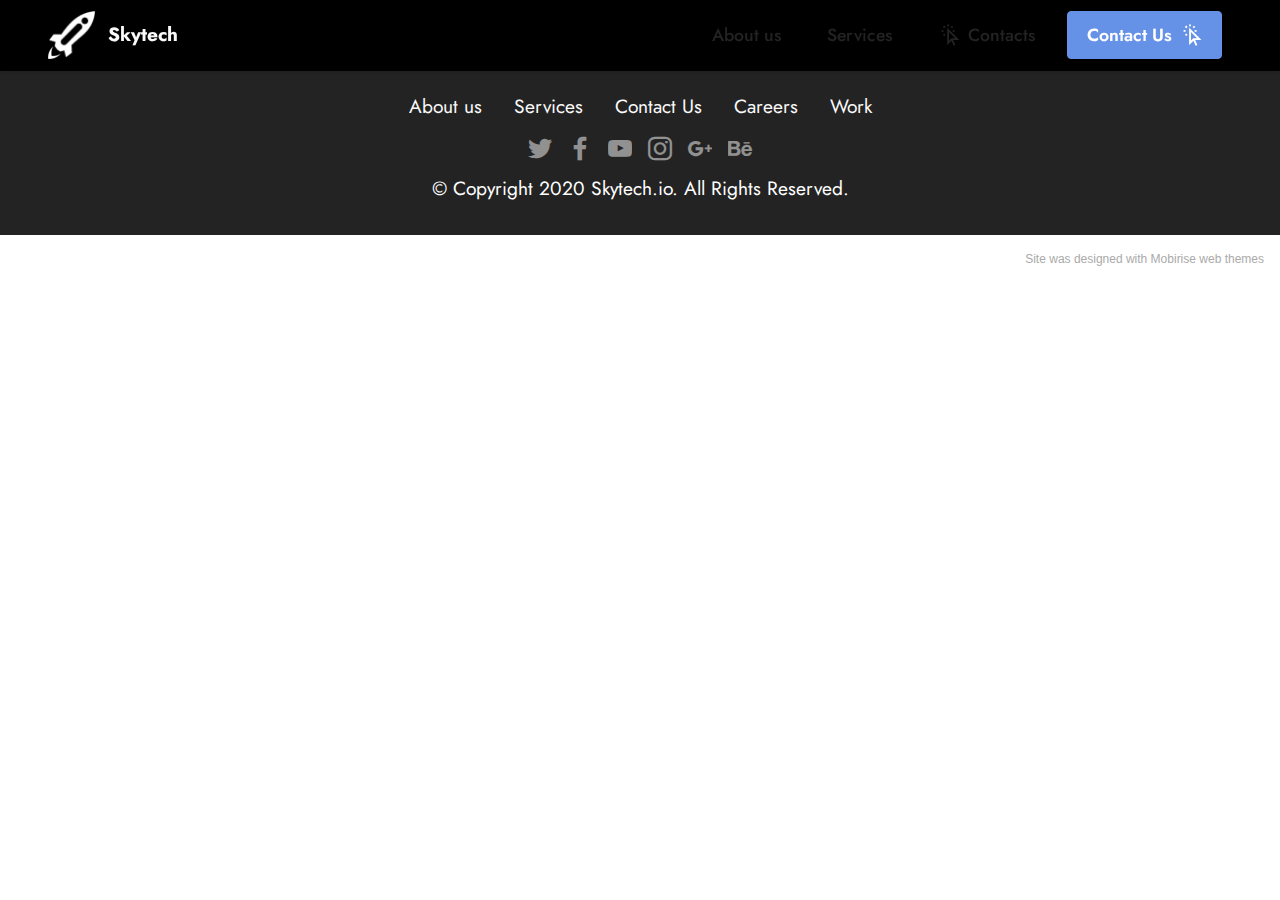
==== commit cc5ce41e: "ne" ====
--- a/page1.html
+++ b/page1.html
@@ -131,7 +131,7 @@
             </div>
         </div>
     </div>
-</section><section style="background-color: #fff; font-family: -apple-system, BlinkMacSystemFont, 'Segoe UI', 'Roboto', 'Helvetica Neue', Arial, sans-serif; color:#aaa; font-size:12px; padding: 0; align-items: center; display: flex;"><a href="https://mobirise.site/u" style="flex: 1 1; height: 3rem; padding-left: 1rem;"></a><p style="flex: 0 0 auto; margin:0; padding-right:1rem;">Web page <a href="https://mobirise.site/f" style="color:#aaa;">was made</a> with Mobirise</p></section><script src="assets/web/assets/jquery/jquery.min.js"></script>  <script src="assets/popper/popper.min.js"></script>  <script src="assets/tether/tether.min.js"></script>  <script src="assets/bootstrap/js/bootstrap.min.js"></script>  <script src="assets/smoothscroll/smooth-scroll.js"></script>  <script src="assets/dropdown/js/nav-dropdown.js"></script>  <script src="assets/dropdown/js/navbar-dropdown.js"></script>  <script src="assets/touchswipe/jquery.touch-swipe.min.js"></script>  <script src="assets/theme/js/script.js"></script>  
+</section><section style="background-color: #fff; font-family: -apple-system, BlinkMacSystemFont, 'Segoe UI', 'Roboto', 'Helvetica Neue', Arial, sans-serif; color:#aaa; font-size:12px; padding: 0; align-items: center; display: flex;"><a href="https://mobirise.site/j" style="flex: 1 1; height: 3rem; padding-left: 1rem;"></a><p style="flex: 0 0 auto; margin:0; padding-right:1rem;"><a href="https://mobirise.site/s" style="color:#aaa;">Site</a> was designed with Mobirise web themes</p></section><script src="assets/web/assets/jquery/jquery.min.js"></script>  <script src="assets/popper/popper.min.js"></script>  <script src="assets/tether/tether.min.js"></script>  <script src="assets/bootstrap/js/bootstrap.min.js"></script>  <script src="assets/smoothscroll/smooth-scroll.js"></script>  <script src="assets/dropdown/js/nav-dropdown.js"></script>  <script src="assets/dropdown/js/navbar-dropdown.js"></script>  <script src="assets/touchswipe/jquery.touch-swipe.min.js"></script>  <script src="assets/theme/js/script.js"></script>  
   
   
 </body>
